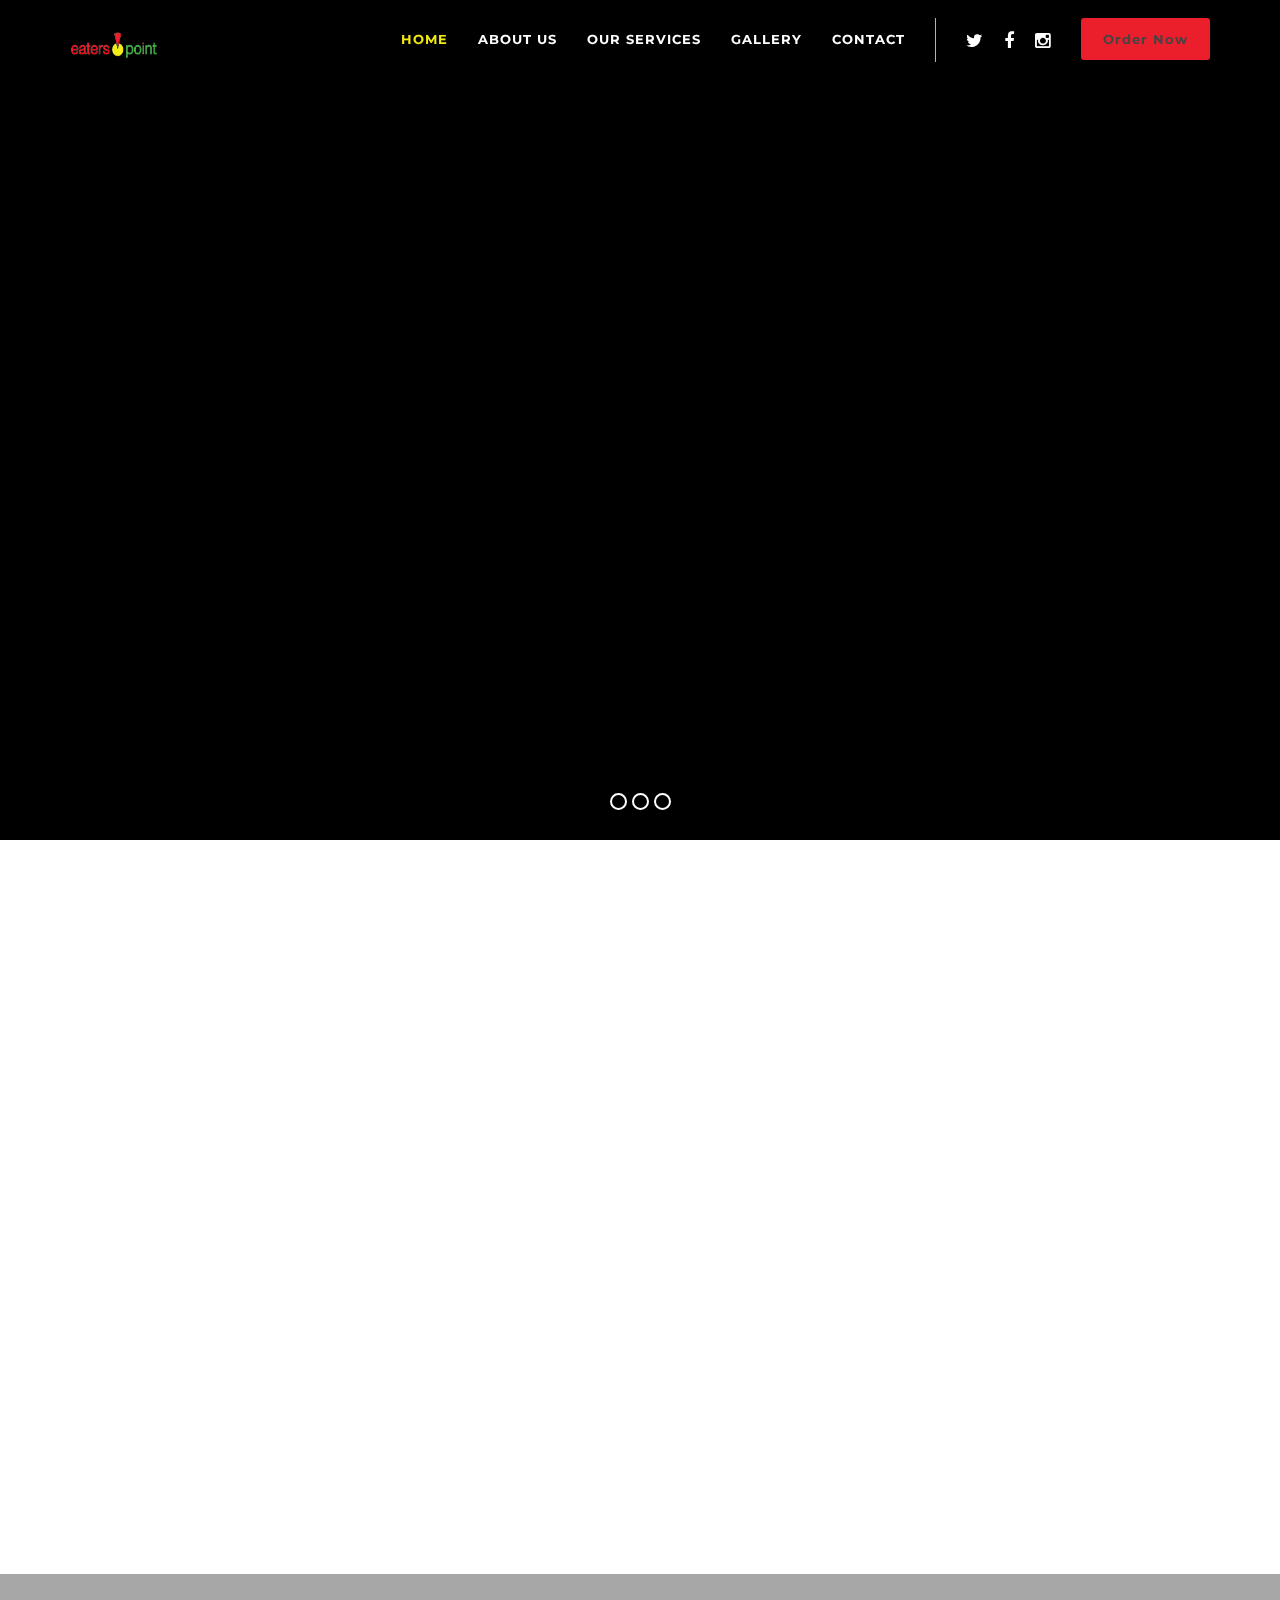
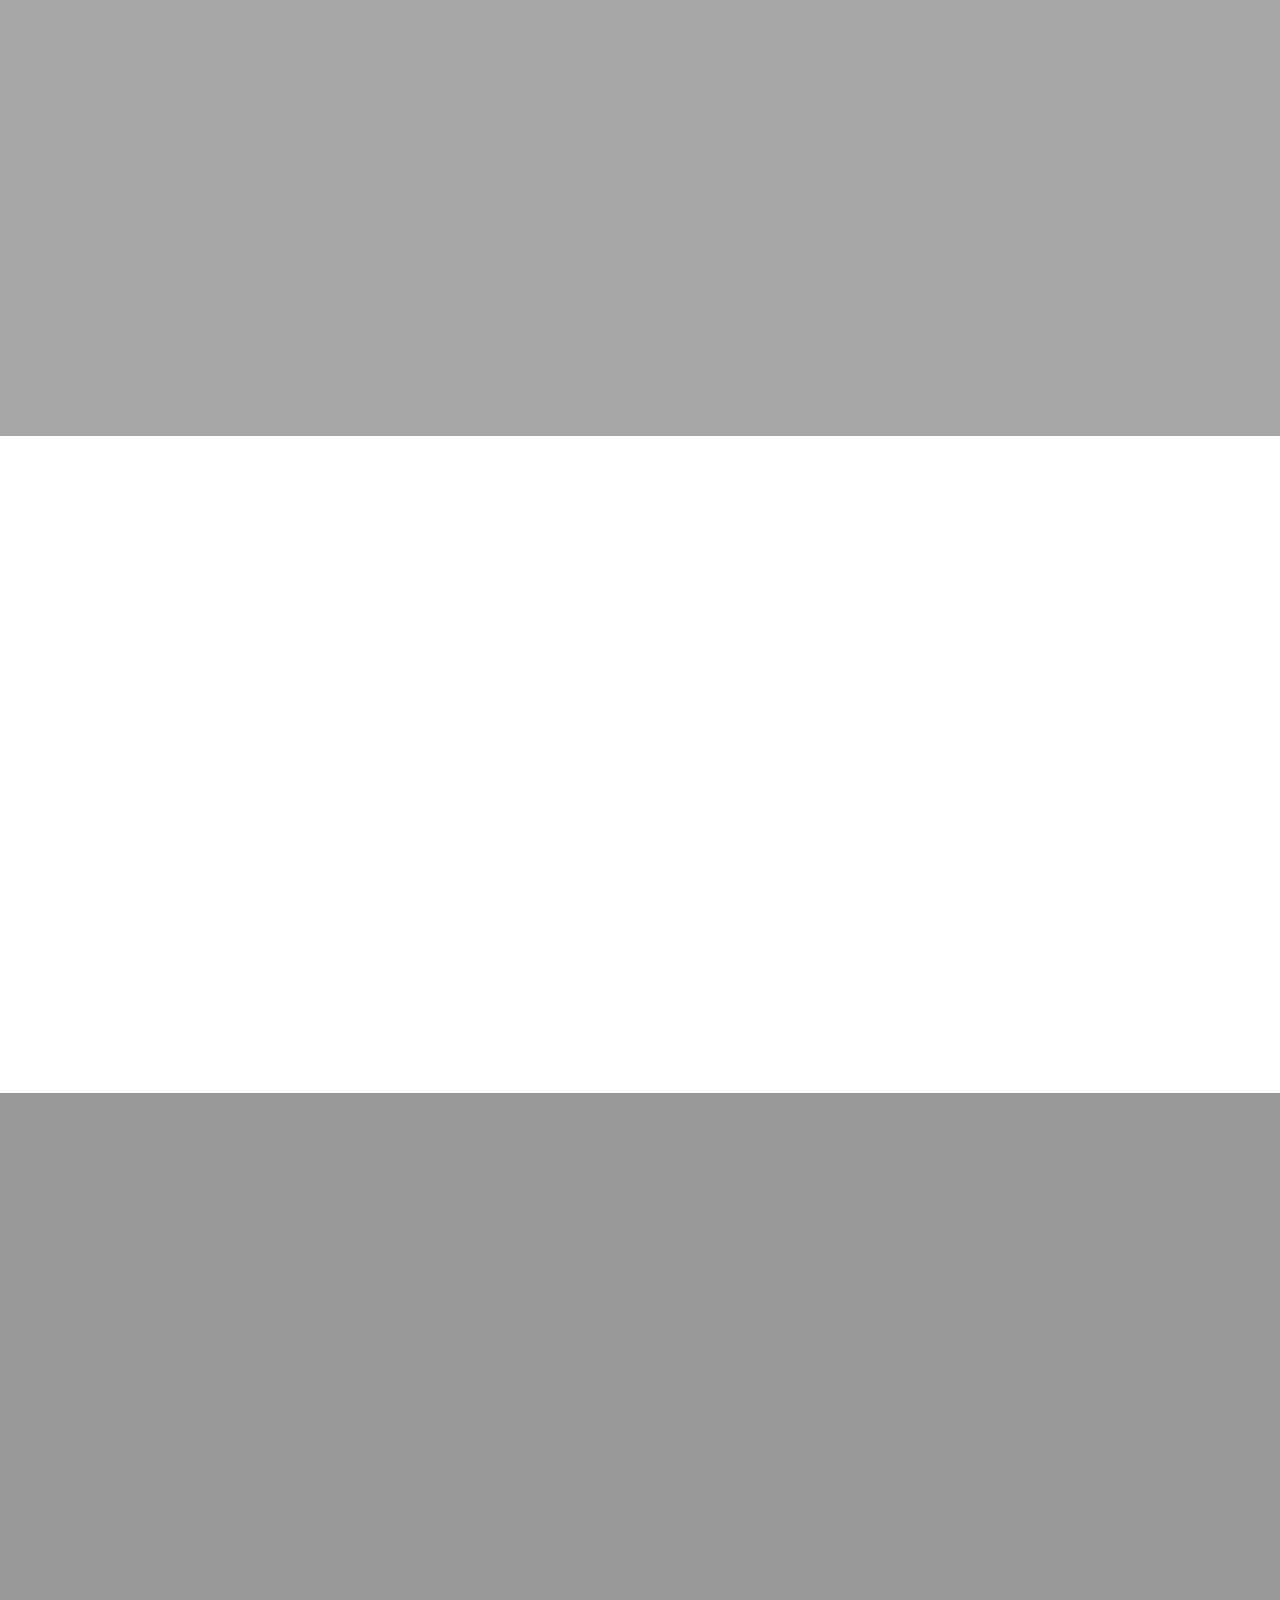
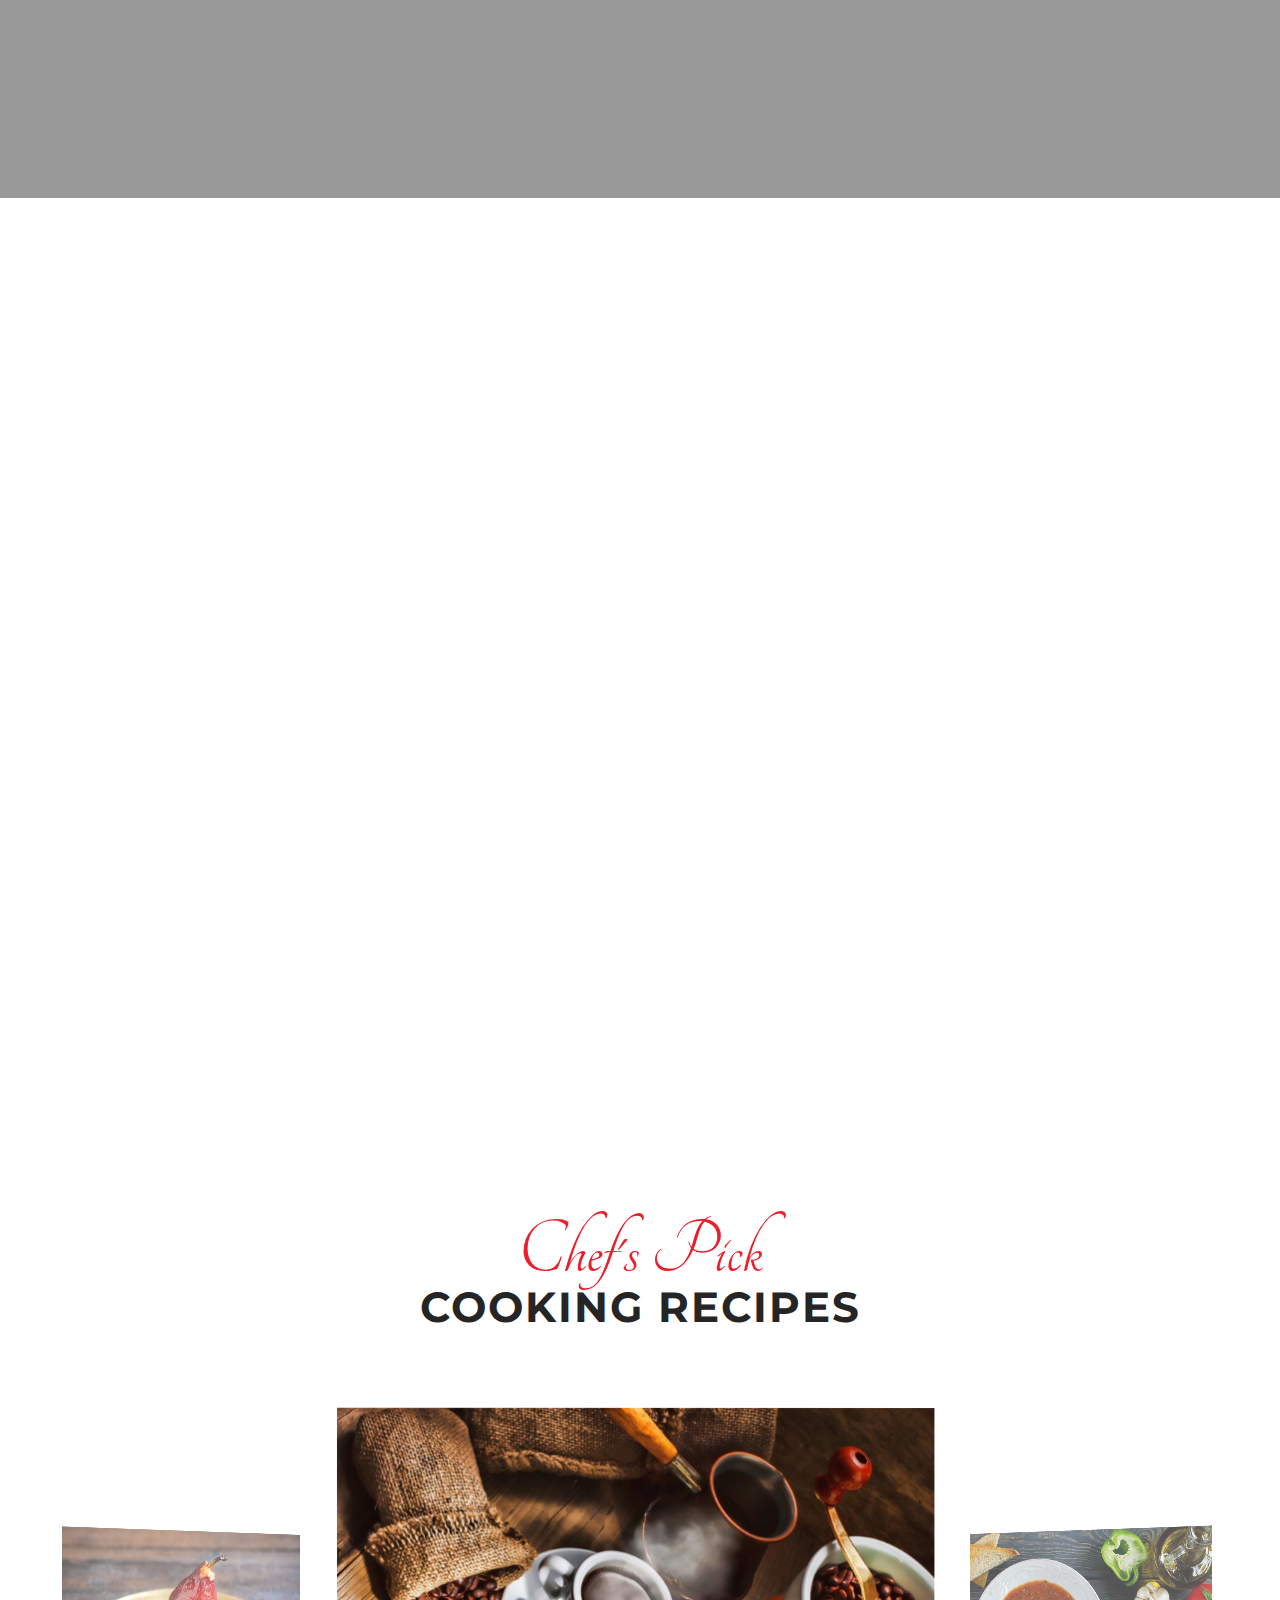
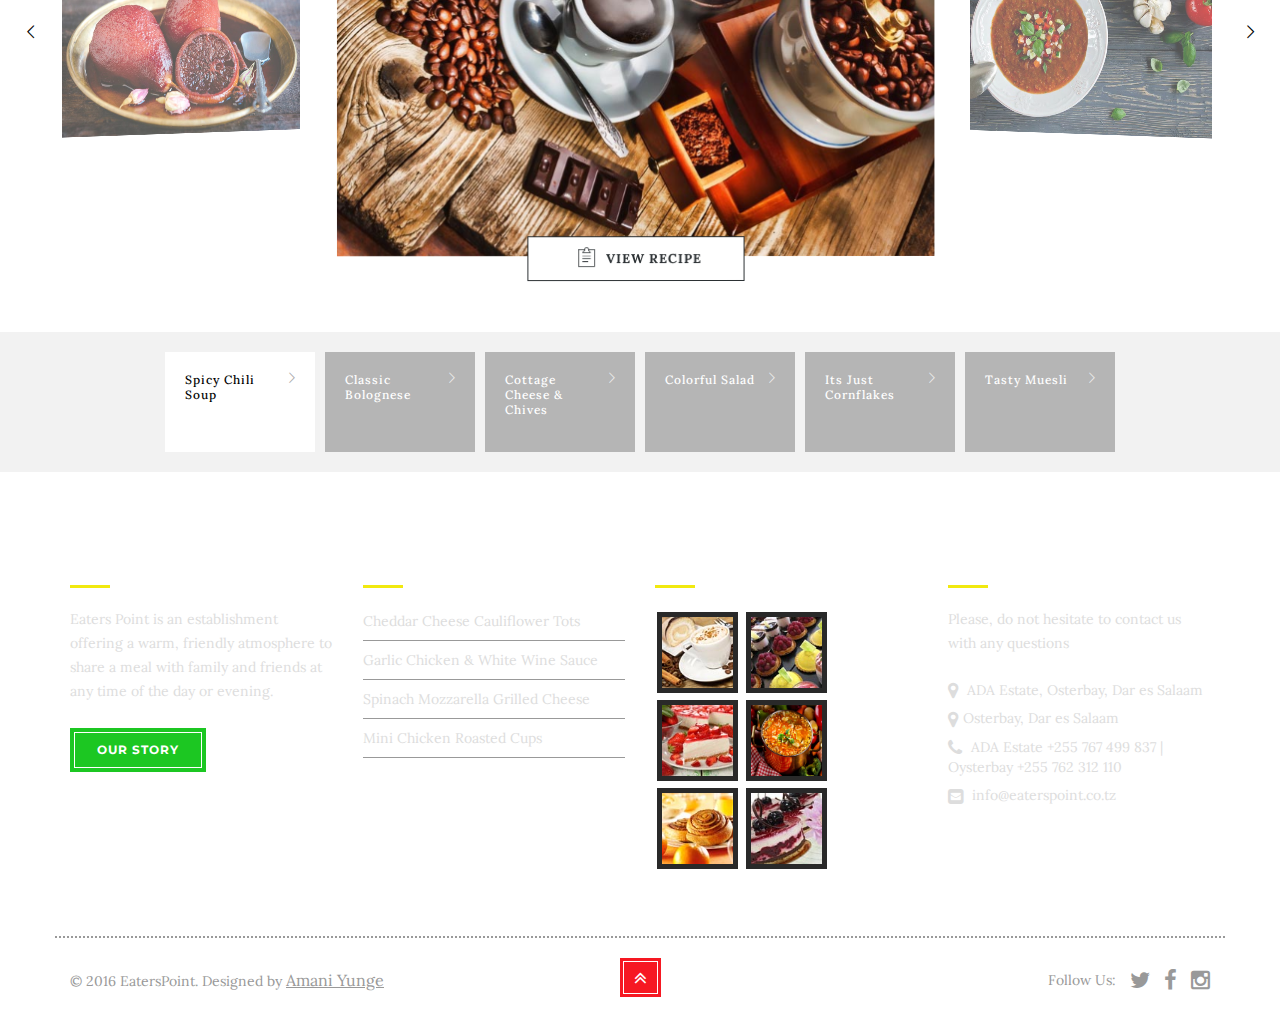
==== index.html @ eff0af17 "commit to eaterspoint repository" ====
<!DOCTYPE html>
<html lang="en">

<head>
    <meta charset="utf-8">
    <meta name="viewport" content="width=device-width, initial-scale=1.0">
    <meta name="keywords" content="">
    <meta name="description" content="">

    <title>Eaters Point</title>
    
    <!-- Loading Bootstrap -->
    <link href="bootstrap/css/bootstrap.css" rel="stylesheet">
    <link href="bootstrap/css/bootstrap.css.map" rel="stylesheet">

    <!-- Loading Template CSS -->
    <link href="css/style.css" rel="stylesheet">
    <link href="css/animate.css" rel="stylesheet">
    <link href="css/style-magnific-popup.css" rel="stylesheet">
    
    <!-- Fonts -->
    <link href="css/font-awesome.min.css" rel="stylesheet">
    <link href="css/icons-main.css" rel="stylesheet">
    <link href="css/icons-helper.css" rel="stylesheet">
    
    <!-- RS5.0 Main Stylesheet -->
    <link rel="stylesheet" type="text/css" href="revolution/css/settings.css">
     
    <!-- RS5.0 Layers and Navigation Styles -->
    <link rel="stylesheet" type="text/css" href="revolution/css/layers.css">
    <link rel="stylesheet" type="text/css" href="revolution/css/navigation.css">	
    
    <!-- Google Fonts -->
    <link href='https://fonts.googleapis.com/css?family=Tangerine:400,700' rel='stylesheet' type='text/css'>
    <link href='https://fonts.googleapis.com/css?family=Lora:400,400italic,700' rel='stylesheet' type='text/css'>
    <link href='https://fonts.googleapis.com/css?family=Montserrat:400,700' rel='stylesheet' type='text/css'>

    <!-- Font Favicon -->
    <link rel="shortcut icon" href="images/favicon.ico">

    <!-- HTML5 shim, for IE6-8 support of HTML5 elements. All other JS at the end of file. -->
    <!--[if lt IE 9]>
      <script src="js/html5shiv.js"></script>
      <script src="js/respond.min.js"></script>
    <![endif]-->
    
    <!--headerIncludes-->
    
</head>
<body>
    
	<!--begin loader -->
    <div id="loader">
    	<div class="sk-three-bounce">
            <div class="sk-child sk-bounce1"></div>
            <div class="sk-child sk-bounce2"></div>
            <div class="sk-child sk-bounce3"></div>
    	</div>
    </div>
    <!--end loader -->
    
    <!--begin header -->
    <header class="header">

        <!--begin nav -->
        <nav class="navbar navbar-default navbar-fixed-top">
            
            <!--begin container -->
            <div class="container">
        
                <!--begin navbar -->
                <div class="navbar-header">
                    <button data-target="#navbar-collapse-02" data-toggle="collapse" class="navbar-toggle" type="button">
                        <span class="sr-only">Toggle navigation</span>
                        <span class="icon-bar"></span>
                        <span class="icon-bar"></span>
                        <span class="icon-bar"></span>
                    </button>
                                                                        
                    <a href="index.html" class="navbar-brand brand scrool"><img src="images/logo.png"  style="width:90px; height:30px" alt="logo"></a>
                </div>
                        
                <div id="navbar-collapse-02" class="collapse navbar-collapse">
                    <ul class="nav navbar-nav navbar-right">			      
                        <li class="selected"><a href="index.html">Home</a></li>
                        <li><a href="about.html">About Us</a></li>
                        <li class="dropdown active">
			           <a href="" class="dropdown-toggle" data-toggle="dropdown">Our Services</a>
			            <ul class="dropdown-menu">
				      <li><a href="menu.html">Our Food</a></li>
				    <li><a href="deriveries.html">Deriveries</a></li>
				     <li><a href="reservations.html">Reservations</a></li>
			         </ul>
			          </li>
                        <li><a href="gallery.html">Gallery</a></li>
                        <li><a href="contact.html">Contact</a></li>
                        
                        <li class="social"><a href="index.html#" class="first"><i class="fa fa-twitter"></i></a></li>
                        <li class="social"><a href="index.html#"><i class="fa fa-facebook"></i></a></li>
                        <li class="social"><a href="index.html#" class="last"><i class="fa fa-instagram"></i></a></li>
                        
                        <li><a href="reservations.html#" class="purchase"> Order Now</a></li>
                    </ul>
                </div>
                <!--end navbar -->
                                    
            </div>
    		<!--end container -->
            
        </nav>
    	<!--end nav -->
        
    </header>
    <!--end header -->
        
    <!--begin home-hero-section -->
    <div id="hero-section" class="home-hero-section">
                          
        <div id="rev_slider_202_1_wrapper" class="rev_slider_wrapper fullscreen-container" data-alias="concept1" style="background-color:#000000;padding:0px;">
    
            <!-- START REVOLUTION SLIDER 5.1.1RC fullscreen mode -->
            <div id="rev_slider_202_1" class="rev_slider fullscreenbanner" style="display:none;" data-version="5.1.1RC">
            
                <ul>
                
                    <!-- SLIDE  -->
                    <li data-index="rs-672" data-transition="slidingoverlayhorizontal" data-slotamount="default" data-easein="default" data-easeout="default" data-masterspeed="default" data-thumb="images/rs1-100x100.jpg" data-rotate="0" data-saveperformance="off" data-title="Welcome" data-description="">
                    
                        <!-- MAIN IMAGE -->
                        <img src="images/1.jpg" alt="" data-bgposition="top center" data-bgfit="cover" data-bgrepeat="no-repeat" class="rev-slidebg" data-no-retina>
                        <!-- LAYERS -->

                        <!-- LAYER NR. 1 -->
                        <div class="tp-caption tp-shape tp-shapewrapper " id="slide-672-layer-1" data-x="['center','center','center','center']" data-hoffset="['0','0','0','0']" data-y="['middle','middle','middle','middle']" data-voffset="['0','0','0','0']" data-width="full" data-height="full" data-whitespace="nowrap" data-transform_idle="o:1;" data-transform_in="opacity:0;s:1000;e:Power2.easeInOut;" data-transform_out="opacity:0;s:1000;s:1000;" data-start="0" data-basealign="slide" data-responsive_offset="off" data-responsive="off" style="z-index: 5;background-color:rgba(0, 0, 0, 0.35);border-color:rgba(0, 0, 0, 0);">
                        </div>

                        <!-- LAYER NR. 2 -->
                        <div class="tp-caption Concept-SubTitle   tp-resizeme" id="slide-674-layer-15" data-x="['center','center','center','center']" data-hoffset="['0','0','0','0']" data-y="['middle','middle','middle','middle']" data-voffset="['-105','-105','-97','-114']" data-width="none" data-height="none" data-whitespace="nowrap" data-transform_idle="o:1;" data-transform_in="z:0;rX:0;rY:0;rZ:0;sX:0.9;sY:0.9;skX:0;skY:0;opacity:0;s:1500;e:Power3.easeInOut;" data-transform_out="x:left(R);s:1000;e:Power3.easeIn;s:1000;e:Power3.easeIn;" data-start="1500" data-splitin="none" data-splitout="none" data-responsive_offset="on" style="z-index: 6; white-space: nowrap;font-style:italic;"><img src="images/logo2.png" alt="" width="550" height="255" data-no-retina>
                        </div>

                        <!-- LAYER NR. 3 -->
                        <div class="tp-caption Concept-SubTitle   tp-resizeme" id="slide-672-layer-4" data-x="['center','center','center','center']" data-hoffset="['0','0','0','0']" data-y="['middle','middle','middle','middle']" data-voffset="['115','115','107','104']" data-fontsize="['28','28','20','20']" data-lineheight="['28','28','20','20']" data-width="none" data-height="none" data-whitespace="nowrap" data-transform_idle="o:1;" data-transform_in="z:0;rX:0;rY:0;rZ:0;sX:0.9;sY:0.9;skX:0;skY:0;opacity:0;s:1500;e:Power3.easeInOut;" data-transform_out="x:left(R);s:1000;e:Power3.easeIn;s:1000;e:Power3.easeIn;" data-start="1500" data-splitin="none" data-splitout="none" data-responsive_offset="on" style="z-index: 6; white-space: nowrap;font-style:italic;">We're Known for Great food Cooking
                        </div>

                        <!-- LAYER NR. 4 -->
                        <div class="tp-caption Concept-Title   tp-resizeme" id="slide-672-layer-2" data-x="['center','center','center','center']" data-hoffset="['0','0','0','0']" data-y="['middle','middle','middle','middle']" data-voffset="['50','50','50','50']" data-fontsize="['70','70','50','40']" data-lineheight="['70','70','50','40']" data-width="['none','none','none','400']" data-height="none" data-whitespace="['nowrap','nowrap','nowrap','normal']" data-transform_idle="o:1;" data-transform_in="z:0;rX:0;rY:0;rZ:0;sX:0.9;sY:0.9;skX:0;skY:0;opacity:0;s:1500;e:Power3.easeInOut;" data-transform_out="x:left(R);s:1000;e:Power3.easeIn;s:1000;e:Power3.easeIn;" data-start="1700" data-splitin="none" data-splitout="none" data-responsive_offset="on" style="z-index: 7; white-space: nowrap;text-align:center;">Welcome To <span  style="color:#EB1E2B;">Eaters </span> <span style="color:#17AC15;">Point</span>
                        </div>

                        
                        <!-- LAYER NR. 5 -->
                        <div class="tp-caption Dining-BtnLight rev-btn" id="slide-672-layer-7" data-x="['center','center','center','center']" data-hoffset="['0','0','0','0']" data-y="['top','top','top','top']" data-voffset="['612','552','641','500']" data-width="none" data-height="none" data-whitespace="nowrap" data-transform_idle="o:1;" data-transform_hover="o:1;rX:0;rY:0;rZ:0;z:0;s:300;e:Power1.easeInOut;" data-style_hover="c:rgba(255, 255, 255, 1.00);bg:rgba(255, 255, 255, 0.15);cursor:pointer;" data-transform_in="z:0;rX:0;rY:0;rZ:0;sX:0.9;sY:0.9;skX:0;skY:0;opacity:0;s:1000;e:Power3.easeInOut;" data-transform_out="auto:auto;s:2;" data-start="2100" data-splitin="none" data-splitout="none" data-actions='[{"event":"click","action":"startlayer","layer":"slide-672-layer-6","delay":""},{"event":"click","action":"scrollbelow","offset":"-76px"}]' data-responsive_offset="on" data-responsive="off" data-end="bytrigger" data-lasttriggerstate="reset" style="z-index: 9; white-space: nowrap;outline:none;box-shadow:none;box-sizing:border-box;-moz-box-sizing:border-box;-webkit-box-sizing:border-box;">DISCOVER STORY
                        </div>

                    </li>
                    
                    <!-- SLIDE  -->
                    <li data-index="rs-674" data-transition="slidingoverlayhorizontal" data-slotamount="default" data-easein="default" data-easeout="default" data-masterspeed="default" data-thumb="images/rs2-100x100.jpg" data-rotate="0" data-saveperformance="off" data-title="Our Food" data-description="">
                    
                        <!-- MAIN IMAGE -->
                        <img src="images/3.jpg" alt="" data-bgposition="center center" data-bgfit="cover" data-bgrepeat="no-repeat" class="rev-slidebg" data-no-retina>
                        <!-- LAYERS -->

                        <!-- LAYER NR. 1 -->
                        <div class="tp-caption tp-shape tp-shapewrapper " id="slide-674-layer-1" data-x="['center','center','center','center']" data-hoffset="['0','0','0','0']" data-y="['middle','middle','middle','middle']" data-voffset="['0','0','0','0']" data-width="full" data-height="full" data-whitespace="nowrap" data-transform_idle="o:1;" data-transform_in="opacity:0;s:1000;e:Power2.easeInOut;" data-transform_out="opacity:0;s:1000;s:1000;" data-start="bytrigger" data-basealign="slide" data-responsive_offset="off" data-responsive="off" data-end="bytrigger" data-lasttriggerstate="keep" style="z-index: 5;background-color:rgba(255, 255, 255, 0.35);border-color:rgba(0, 0, 0, 0);">
                        </div>

                        <!-- LAYER NR. 2 -->
                        <div class="tp-caption Concept-SubTitle   tp-resizeme" id="slide-674-layer-16" data-x="['center','center','center','center']" data-hoffset="['0','0','0','0']" data-y="['middle','middle','middle','middle']" data-voffset="['-105','-105','-97','-114']" data-width="none" data-height="none" data-whitespace="nowrap" data-transform_idle="o:1;" data-transform_in="z:0;rX:0;rY:0;rZ:0;sX:0.9;sY:0.9;skX:0;skY:0;opacity:0;s:1500;e:Power3.easeInOut;" data-transform_out="x:left(R);s:1000;e:Power3.easeIn;s:1000;e:Power3.easeIn;" data-start="1500" data-splitin="none" data-splitout="none" data-responsive_offset="on" style="z-index: 6; white-space: nowrap;font-style:italic;"><img src="images/logo2.png" alt="" width="550" height="255" data-no-retina>
                        </div>

                        <!-- LAYER NR. 3 -->
                        <div class="tp-caption Concept-SubTitle   tp-resizeme" id="slide-672-layer-5" data-x="['center','center','center','center']" data-hoffset="['0','0','0','0']" data-y="['middle','middle','middle','middle']" data-voffset="['115','115','107','104']" data-fontsize="['28','28','20','20']" data-lineheight="['28','28','20','20']" data-width="none" data-height="none" data-whitespace="nowrap" data-transform_idle="o:1;" data-transform_in="z:0;rX:0;rY:0;rZ:0;sX:0.9;sY:0.9;skX:0;skY:0;opacity:0;s:1500;e:Power3.easeInOut;" data-transform_out="x:left(R);s:1000;e:Power3.easeIn;s:1000;e:Power3.easeIn;" data-start="1500" data-splitin="none" data-splitout="none" data-responsive_offset="on" style="z-index: 6; white-space: nowrap;font-style:italic;">We're Known for Great food Cooking
                        </div>

                        <!-- LAYER NR. 4 -->
                        <div class="tp-caption Concept-Title   tp-resizeme" id="slide-672-layer-3" data-x="['center','center','center','center']" data-hoffset="['0','0','0','0']" data-y="['middle','middle','middle','middle']" data-voffset="['50','50','50','50']" data-fontsize="['70','70','50','40']" data-lineheight="['70','70','50','40']" data-width="['none','none','none','400']" data-height="none" data-whitespace="['nowrap','nowrap','nowrap','normal']" data-transform_idle="o:1;" data-transform_in="z:0;rX:0;rY:0;rZ:0;sX:0.9;sY:0.9;skX:0;skY:0;opacity:0;s:1500;e:Power3.easeInOut;" data-transform_out="x:left(R);s:1000;e:Power3.easeIn;s:1000;e:Power3.easeIn;" data-start="1700" data-splitin="none" data-splitout="none" data-responsive_offset="on" style="z-index: 7; white-space: nowrap;text-align:center;">OUR FOOD
                        </div>
                        
                        <!-- LAYER NR. 5 -->
                        <div class="tp-caption Dining-BtnLight rev-btn" id="slide-672-layer-8" data-x="['center','center','center','center']" data-hoffset="['0','0','0','0']" data-y="['top','top','top','top']" data-voffset="['612','552','641','500']" data-width="none" data-height="none" data-whitespace="nowrap" data-transform_idle="o:1;" data-transform_hover="o:1;rX:0;rY:0;rZ:0;z:0;s:300;e:Power1.easeInOut;" data-style_hover="c:rgba(255, 255, 255, 1.00);bg:rgba(255, 255, 255, 0.15);cursor:pointer;" data-transform_in="z:0;rX:0;rY:0;rZ:0;sX:0.9;sY:0.9;skX:0;skY:0;opacity:0;s:1000;e:Power3.easeInOut;" data-transform_out="auto:auto;s:2;" data-start="2100" data-splitin="none" data-splitout="none" data-actions='[{"event":"click","action":"startlayer","layer":"slide-672-layer-6","delay":""},{"event":"click","action":"scrollbelow","offset":"-76px"}]' data-responsive_offset="on" data-responsive="off" data-end="bytrigger" data-lasttriggerstate="reset" style="z-index: 9; white-space: nowrap;outline:none;box-shadow:none;box-sizing:border-box;-moz-box-sizing:border-box;-webkit-box-sizing:border-box;">OUR FOOD
                        </div>

                    </li>
                    
                    <!-- SLIDE  -->
                    <li data-index="rs-673" data-transition="slidingoverlayhorizontal" data-slotamount="default" data-easein="default" data-easeout="default" data-masterspeed="default" data-thumb="images/rs3-100x100.jpg" data-rotate="0" data-saveperformance="off" data-title="Ingredients" data-description="">
                    
                        <!-- MAIN IMAGE -->
                        <img src="images/rs1.jpg" alt="" data-bgposition="center center" data-bgfit="cover" data-bgrepeat="no-repeat" class="rev-slidebg" data-no-retina>
                        <!-- LAYERS -->

                        <!-- LAYER NR. 1 -->
                        <div class="tp-caption tp-shape tp-shapewrapper " id="slide-674-layer-11" data-x="['center','center','center','center']" data-hoffset="['0','0','0','0']" data-y="['middle','middle','middle','middle']" data-voffset="['0','0','0','0']" data-width="full" data-height="full" data-whitespace="nowrap" data-transform_idle="o:1;" data-transform_in="opacity:0;s:1000;e:Power2.easeInOut;" data-transform_out="opacity:0;s:1000;s:1000;" data-start="bytrigger" data-basealign="slide" data-responsive_offset="off" data-responsive="off" data-end="bytrigger" data-lasttriggerstate="keep" style="z-index: 5;background-color:rgba(255, 255, 255, 0.35);border-color:rgba(0, 0, 0, 0);">
                        </div>

                        <!-- LAYER NR. 2 -->
                        <div class="tp-caption Concept-SubTitle   tp-resizeme" id="slide-674-layer-17" data-x="['center','center','center','center']" data-hoffset="['0','0','0','0']" data-y="['middle','middle','middle','middle']" data-voffset="['-105','-105','-97','-114']" data-width="none" data-height="none" data-whitespace="nowrap" data-transform_idle="o:1;" data-transform_in="z:0;rX:0;rY:0;rZ:0;sX:0.9;sY:0.9;skX:0;skY:0;opacity:0;s:1500;e:Power3.easeInOut;" data-transform_out="x:left(R);s:1000;e:Power3.easeIn;s:1000;e:Power3.easeIn;" data-start="1500" data-splitin="none" data-splitout="none" data-responsive_offset="on" style="z-index: 6; white-space: nowrap;font-style:italic;"><img src="images/logo2.png" alt="" style="width:550px;height:255px;" data-no-retina>
                        </div>

                        <!-- LAYER NR. 3 -->
                        <div class="tp-caption Concept-SubTitle   tp-resizeme" id="slide-672-layer-6" data-x="['center','center','center','center']" data-hoffset="['0','0','0','0']" data-y="['middle','middle','middle','middle']" data-voffset="['115','115','107','104']" data-fontsize="['28','28','20','20']" data-lineheight="['28','28','20','20']" data-width="none" data-height="none" data-whitespace="nowrap" data-transform_idle="o:1;" data-transform_in="z:0;rX:0;rY:0;rZ:0;sX:0.9;sY:0.9;skX:0;skY:0;opacity:0;s:1500;e:Power3.easeInOut;" data-transform_out="x:left(R);s:1000;e:Power3.easeIn;s:1000;e:Power3.easeIn;" data-start="1500" data-splitin="none" data-splitout="none" data-responsive_offset="on" style="z-index: 6; white-space: nowrap;font-style:italic;">We're Known for Great food Cooking
                        </div>

                        <!-- LAYER NR. 4 -->
                        <div class="tp-caption Concept-Title   tp-resizeme" id="slide-672-layer-14" data-x="['center','center','center','center']" data-hoffset="['0','0','0','0']" data-y="['middle','middle','middle','middle']" data-voffset="['50','50','50','50']" data-fontsize="['70','70','50','40']" data-lineheight="['70','70','50','40']" data-width="['none','none','none','400']" data-height="none" data-whitespace="['nowrap','nowrap','nowrap','normal']" data-transform_idle="o:1;" data-transform_in="z:0;rX:0;rY:0;rZ:0;sX:0.9;sY:0.9;skX:0;skY:0;opacity:0;s:1500;e:Power3.easeInOut;" data-transform_out="x:left(R);s:1000;e:Power3.easeIn;s:1000;e:Power3.easeIn;" data-start="1700" data-splitin="none" data-splitout="none" data-responsive_offset="on" style="z-index: 7; white-space: nowrap;text-align:center;">FRESH INGREDIENTS
                        </div>
                        
                        <!-- LAYER NR. 5 -->
                        <div class="tp-caption Dining-BtnLight rev-btn" id="slide-672-layer-9" data-x="['center','center','center','center']" data-hoffset="['0','0','0','0']" data-y="['top','top','top','top']" data-voffset="['612','552','641','500']" data-width="none" data-height="none" data-whitespace="nowrap" data-transform_idle="o:1;" data-transform_hover="o:1;rX:0;rY:0;rZ:0;z:0;s:300;e:Power1.easeInOut;" data-style_hover="c:rgba(255, 255, 255, 1.00);bg:rgba(255, 255, 255, 0.15);cursor:pointer;" data-transform_in="z:0;rX:0;rY:0;rZ:0;sX:0.9;sY:0.9;skX:0;skY:0;opacity:0;s:1000;e:Power3.easeInOut;" data-transform_out="auto:auto;s:2;" data-start="2100" data-splitin="none" data-splitout="none" data-actions='[{"event":"click","action":"startlayer","layer":"slide-672-layer-6","delay":""},{"event":"click","action":"scrollbelow","offset":"-76px"}]' data-responsive_offset="on" data-responsive="off" data-end="bytrigger" data-lasttriggerstate="reset" style="z-index: 9; white-space: nowrap;outline:none;box-shadow:none;box-sizing:border-box;-moz-box-sizing:border-box;-webkit-box-sizing:border-box;">THE INGREDIENTS
                        </div>

                    </li>
                    
                </ul>
                
                <div class="tp-bannertimer tp-bottom" style="visibility: hidden !important;"></div>
                
            </div>
            
        </div>
        <!-- END REVOLUTION SLIDER -->
              
    </div>
    <!--end home-hero-section -->
    
    <!--begin section-white-->
    <section class="section-white">
    
      <!--begin container-->
      <div class="container"> 

            <!--begin row-->
            <div class="row">
            
                <!--begin col-md-6-->
                <div class="col-md-6 text-center padding-top-50 padding-bottom-50 wow slideInLeft">
            
                    <span class="comic-text">Discover</span>
                    
                    <h2 class="section-title">Our Story</h2>
                    
                    <p>Eaters Point is an establishment offering a warm, friendly atmosphere to share a meal with family and friends at any time of the day or evening. For many years we have been here taking care of our customers and serving up great food at any time of the day or night. Yes we are open 24/7 and ready to make your wish our command. Stop in and get to know your new friends and become one of the family. You’ll be glad you did.

                    <p>For breakfast, lunch, dinner or late-night, Eaters Point. offers classic comfort food and friendly service. Our 2 restaurants in Dar es Salaam offer quick bites or full meals to please anyone’s palet.
                     </p>
                    
                     <a href="about.html" class="btn btn-lg btn-yellow">OUR STORY</a>
                
                </div>
                <!--end col-md-6-->
                
                <!--begin col-md-6-->
                <div class="col-md-6 wow slideInRight">
                                    
                    <!--begin carousel1-->
                    <div id="myCarousel1" class="carousel carousel1 slide" data-interval="true">
                        
                        <!--begin carousel-inner-->
                        <div class="carousel-inner">
                        
                            <!--begin carousel item-->
                            <div class="item active">
                            
                                <!--begin image-wrapper-->
                                <div class="image-wrapper">
                                    <img src="images/about11.jpg" alt="picture" class="width-100">
                                </div>
                                <!--end image-wrapper-->
                                
                            </div>
                            <!--end carousel item-->
                            
                            <!--begin carousel item-->
                            <div class="item">
                            
                                <!--begin image-wrapper-->
                                <div class="image-wrapper">
                                    <img src="images/about55.jpg" alt="picture" class="width-100">
                                </div>
                                <!--end image-wrapper-->
                                
                            </div>
                            <!--end carousel item-->
                                                       
                        </div>
                        <!--end carousel-inner-->
                        
                        <!-- begin carousel-indicators -->
                        <ol class="carousel-indicators">
                            <li data-target="#myCarousel1" data-slide-to="0" class="active"></li>
                            <li data-target="#myCarousel1" data-slide-to="1"></li>
                        </ol>
                        <!-- end carousel-indicators -->
                        
                    </div>
                    <!--end carousel1-->
                                            
                </div>
                <!--end col-md-6-->
                 
            </div>
            <!--end row-->
            
        </div>
        <!--end container-->
        
    </section>
    <!--end section-white-->
    
    <!--begin image-section -->
    <section class="image-section">
    
        <!--begin image-overlay -->
        <div class="image-overlay"></div>
        <!--end image-overlay -->
            
        <!--begin container-->
        <div class="container image-section-inside">

            <!--begin row-->
            <div class="row">
            
                <!--begin col-md-10-->
                <div class="col-md-10 col-md-offset-1 text-center">
                
                    <span class="comic-text wow fadeIn">True Passion</span>
                    
                    <h3 class="section-title white wow bounceIn">Natural Flavours</h3>
                    
                </div>
                <!--end col-md-6-->
            
            </div>
            <!--end row-->
            
        </div>
        <!--end container-->
        
    </section>
    <!--end image-section -->
    
    <!--begin section-white-->
    <section class="section-white">
    
      <!--begin container-->
      <div class="container"> 

            <!--begin row-->
            <div class="row">
            
                <!--begin col-md-6-->
                <div class="col-md-6 wow slideInLeft">
                                    
                    <!--begin carousel1-->
                    <div id="myCarousel2" class="carousel carousel1 slide" data-interval="true">
                        
                        <!--begin carousel-inner-->
                        <div class="carousel-inner">
                        
                            <!--begin carousel item-->
                            <div class="item active">
                            
                                <!--begin image-wrapper-->
                                <div class="image-wrapper">
                                    <img src="images/about1.jpg" alt="picture" class="width-100">
                                </div>
                                <!--end image-wrapper-->
                                
                            </div>
                            <!--end carousel item-->
                            
                            <!--begin carousel item-->
                            <div class="item">
                            
                                <!--begin image-wrapper-->
                                <div class="image-wrapper">
                                    <img src="images/food2.jpg" alt="picture" class="width-100">
                                </div>
                                <!--end image-wrapper-->
                                
                            </div>
                            <!--end carousel item-->
                                                       
                        </div>
                        <!--end carousel-inner-->
                        
                        <!-- begin carousel-indicators -->
                        <ol class="carousel-indicators">
                            <li data-target="#myCarousel2" data-slide-to="0" class="active"></li>
                            <li data-target="#myCarousel2" data-slide-to="1"></li>
                        </ol>
                        <!-- end carousel-indicators -->
                        
                    </div>
                    <!--end carousel1-->
                                            
                </div>
                <!--end col-md-6-->
                
                <!--begin col-md-6-->
                <div class="col-md-6 text-center padding-top-50 padding-bottom-50 wow slideInRight">
            
                    <span class="comic-text">Discover</span>
                    
                    <h2 class="section-title">Our Chefs</h2>
                    
                    <p>Your Kitchen Chef specializes in corporate, private catering and personal chef services tailored to meet your needs as well as your budget. We support local farmers markets and artisanal purveyors and work with a variety of partners to bring you an unforgettable culinary experience.</p>
                    
                    <a href="index.html#" class="btn btn-lg btn-yellow scrool">MEET CHEFS</a>
                
                </div>
                <!--end col-md-6-->
                 
            </div>
            <!--end row-->
            
        </div>
        <!--end container-->
        
    </section>
    <!--end section-white-->
    
    <!--begin home-menu-section -->
    <section class="home-menu-section">
    
        <!--begin image-overlay -->
        <div class="image-overlay"></div>
        <!--end image-overlay -->
            
        <!--begin container-->
        <div class="container image-section-inside">

            <!--begin row-->
            <div class="row">
            
                <!--begin col-md-7-->
                <div class="col-md-7">
                           
                    <div class="text-center margin-bottom-30">
                    
                        <span class="comic-text wow fadeIn">Best Recipes</span>
                        
                        <h3 class="section-title white wow bounceIn">AWARDED CHEFS</h3>
                        
                    </div>
                           
                    <!--begin row-->
                    <div class="row">
                    
                        <!--begin col-md-6-->
                        <div class="col-md-6 wow fadeInUp">
                            
                            <!--begin menu-wrapper-->
                            <div class="menu-wrapper">
                                
                                <!--begin home-menu-list-->
                                <div class="home-menu-list">
                                
                                    <h5 class="white">English Breakfast</h5>
                                    
                                    <p class="price">$12.95</p>
                                    
                                    <span class="dot-line"></span>
                                    
                                </div>
                                <!--end home-menu-list-->
                                
                                <p class="home-menu-ingredients">Scrambled eggs with crispy bacon, sausage, black pudding, tomato &amp; mushroom.</p>
                                    
                            </div>
                            <!--end menu-wrapper-->
                            
                        </div>
                        <!--end col-md-6-->
                    
                        <!--begin col-md-6-->
                        <div class="col-md-6 wow fadeInUp">
                            
                            <!--begin menu-wrapper-->
                            <div class="menu-wrapper">
                                
                                <!--begin home-menu-list-->
                                <div class="home-menu-list">
                                
                                    <h5 class="white">Lasagna Classica</h5>
                                    
                                    <p class="price">$19.55</p>
                                    
                                    <span class="dot-line"></span>
                                    
                                </div>
                                <!--end home-menu-list-->
                                
                                <p class="home-menu-ingredients">Broccoli rabe, ittalian sausage, peperoncino, tomates, flour and roasted garlic.</p>
                                        
                            </div>
                            <!--end menu-wrapper-->
                            
                        </div>
                        <!--end col-md-6-->
                    
                        <!--begin col-md-6-->
                        <div class="col-md-6 wow fadeInUp">
                            
                            <!--begin menu-wrapper-->
                            <div class="menu-wrapper">
                                
                                <!--begin home-menu-list-->
                                <div class="home-menu-list">
                                
                                    <h5 class="white">Vegetables Soup</h5>
                                    
                                    <p class="price">$9.95</p>
                                    
                                    <span class="dot-line"></span>
                                    
                                </div>
                                <!--end home-menu-list-->
                                
                                <p class="home-menu-ingredients">Papaya salsa, sliced red radishes, avocado, corn tortilla, spicy tomato ketchup.</p>
                                            
                            </div>
                            <!--end menu-wrapper-->
                            
                        </div>
                        <!--end col-md-6-->
                    
                        <!--begin col-md-6-->
                        <div class="col-md-6 wow fadeInUp">
                            
                            <!--begin menu-wrapper-->
                            <div class="menu-wrapper">
                                
                                <!--begin home-menu-list-->
                                <div class="home-menu-list">
                                
                                    <h5 class="white">Toffee Pudding</h5>
                                    
                                    <p class="price">$10.50</p>
                                    
                                    <span class="dot-line"></span>
                                    
                                </div>
                                <!--end home-menu-list-->
                                
                                <p class="home-menu-ingredients">Baked caramel colored sponge cake with raisins, ladled with warm toffee sauce.</p>
                                                
                            </div>
                            <!--end menu-wrapper-->
                            
                        </div>
                        <!--end col-md-6-->
                    
                    </div>
                    <!--end row-->
                           
                    <!--begin row-->
                    <div class="row text-center margin-top-20 wow bounceIn">
                
                        <a href="index.html#" class="btn btn-lg btn-white-transparent scrool"><i class="pe-7s-note2" style="font-size:20px; float: left; margin-top:-3px; margin-right: 10px; color: #f8bf2c;"></i>FULL MENU</a>
                     
                    </div>
                    <!--end row-->
                    
                </div>
                <!--end col-md-7-->
            
            </div>
            <!--end row-->
            
        </div>
        <!--end container-->    
        
    </section>
    <!--end home-menu-section -->
    
    <!--begin section-white-->
    <section class="section-white small-padding-bottom">
    
        <!--begin container-->
        <div class="container"> 

            <!--begin row-->
            <div class="row margin-bottom-40">
            
                <!--begin col-md-12-->
                <div class="col-md-12 text-center">
                
                    <div class="text-center">
                    
                        <span class="comic-text wow fadeIn">Latest News</span>
                        
                        <h2 class="section-title wow bounceIn">Delicious Recipes</h2>
                        
                    </div>
            
                </div>
                <!--end col-md-12-->
            
            </div>
            <!--end row-->
            
            <!--begin row-->
            <div class="row">
    
                <!--begin col-md-4 -->
                <div class="col-md-4 wow bounceInUp">
                    
                    <!--begin blog-item -->
                    <div class="blog-item">
                            
                        <!--begin popup image -->
                        <div class="popup-wrapper">
                            <div class="popup-gallery">
                                <a href="index.html#" class="blog-item-pic"><img src="images/m10.jpg" class="width-100" alt="pic"><span class="eye-wrapper"><i class="pe-7s-link eye-icon"></i></span></a>
                            </div>
                        </div>
                        <!--begin popup image -->
                            
                        <!--begin blog-item_inner -->
                        <div class="blog-item-inner">
                        
                            <h3 class="blog-title"><a href="index.html#">Fresh Juice</a></h3>
                            
                                                                    
                            <p>Quis autem velis et reprehender etims quiste voluptate velit esse quam nihil etsa illum sedit consequatur quias voluptas sit netsum.</p>
    
                            <a href="index.html#" class="btn btn-lg btn-yellow-small scrool">DISCOVER MORE</a>
                                                            
                        </div>
                        <!--end blog-item-inner -->
                        
                    </div>
                    <!--end blog-item -->
                        
                </div>
                <!--end col-md-4-->
                
                <!--begin col-md-4 -->
                <div class="col-md-4 wow bounceInUp">
                    
                    <!--begin blog-item -->
                    <div class="blog-item">
                        
                        <!--begin popup image -->
                        <div class="popup-wrapper">
                            <div class="popup-gallery">
                                <a href="index.html#" class="blog-item-pic"><img src="images/m9.jpg" class="width-100" alt="pic"><span class="eye-wrapper"><i class="pe-7s-link eye-icon"></i></span></a>
                            </div>
                        </div>
                        <!--begin popup image -->
                            
                        <!--begin blog-item_inner -->
                        <div class="blog-item-inner">
                        
                            <h3 class="blog-title"><a href="index.html#">Lasagna Classica</a></h3>
                            
                                                                    
                            <p>Quis autem velis et reprehender etims quiste voluptate velit esse quam nihil etsa illum sedit consequatur quias voluptas sit netsum.</p>
    
                            <a href="index.html#" class="btn btn-lg btn-yellow-small scrool">DISCOVER MORE</a>
                                                            
                        </div>
                        <!--end blog-item-inner -->
                        
                    </div>
                    <!--end blog-item -->
                        
                </div>
                <!--end col-md-4-->
               
                <!--begin col-md-4 -->
                <div class="col-md-4 wow bounceInUp">
                    
                    <!--begin blog-item -->
                    <div class="blog-item">
                        
                        <!--begin popup image -->
                        <div class="popup-wrapper">
                            <div class="popup-gallery">
                                <a href="index.html#" class="blog-item-pic"><img src="images/m7.jpg" class="width-100" alt="pic"><span class="eye-wrapper"><i class="pe-7s-link eye-icon"></i></span></a>
                            </div>
                        </div>
                        <!--begin popup image -->
                            
                        <!--begin blog-item_inner -->
                        <div class="blog-item-inner">
                        
                            <h3 class="blog-title"><a href="index.html#">New Cooking Recipes</a></h3>
                            
                                                                    
                            <p>Quis autem velis et reprehender etims quiste voluptate velit esse quam nihil etsa illum sedit consequatur quias voluptas sit netsum.</p>
    
                            <a href="index.html#" class="btn btn-lg btn-yellow-small scrool">DISCOVER MORE</a>
                                                            
                        </div>
                        <!--end blog-item-inner -->
                        
                    </div>
                    <!--end blog-item -->
                        
                </div>
                <!--end col-md-4-->
                
            </div>
            <!--end row-->
            
        </div>
        <!--end container-->
    
	</section>
    <!--end section-white-->
    
    <!--begin instagram feed -->
    <div id="instafeed">
        
        <!--begin iinstagram-text -->
        <div class="instagram-text">
        
        	<a href="index.html#" target="_blank" class="instagram-icon"><i class="fa fa-instagram"></i></a>
        
        	<p>Please follow on Instagram<br>for latest recipes.</p>
        
        </div>
        <!--end instagram-text -->
        
    </div>
    <!--end instagram feed -->
    
    <!--begin slideshow section -->
    <section class="section-white no-padding-bottom">
        
        <!--begin container-->
        <div class="container">

            <!--begin row-->
            <div class="row">
            
                <!--begin col-md-12-->
                <div class="col-md-12 text-center">
                
                    <div class="text-center">
                    
                        <span class="comic-text">Chef's Pick</span>
                        
                        <h2 class="section-title no-margin">Cooking Recipes</h2>
                        
                    </div>
            
                </div>
                <!--end col-md-12-->
            
            </div>
            <!--end row-->
            
            <!--begin row-->
            <div class="row">
            
                <!--begin col-md-12-->
                <div class="col-md-12 text-center">
                
                    <!--begin rev_slider_108_1_wrapper-->
                    <div id="rev_slider_108_1_wrapper" class="rev_slider_wrapper fullwidthbanner-container" data-alias="food-carousel80" style="margin:0px auto;padding:0px;margin-top:0px;margin-bottom:0px;">
                        
                        <!-- START REVOLUTION SLIDER 5.0.7 fullwidth mode -->
                        <div id="rev_slider_108_1" class="rev_slider fullwidthabanner" style="display:none;" data-version="5.0.7">
                            
                            <ul>	
                            
                                <!-- SLIDE  -->
                                <li data-index="rs-326" data-transition="fade" data-slotamount="7"  data-easein="default" data-easeout="default" data-masterspeed="300"  data-thumb="images/rs-images/food0-150x100.jpg"  data-rotate="0"  data-saveperformance="off"  data-title="Spicy Chili Soup" data-description="">
                                    <!-- MAIN IMAGE -->
                                    <img src="images/rs-images/food0.jpg"  alt=""  data-bgposition="center center" data-bgfit="contain" data-bgrepeat="no-repeat" class="rev-slidebg" data-no-retina>
                                    <!-- LAYERS -->
    
                                    <!-- LAYER NR. 1 -->
                                    <div class="tp-caption FoodCarousel-Content   tp-resizeme" 
                                         id="slide-326-layer-3" 
                                         data-x="center" data-hoffset="" 
                                         data-y="center" data-voffset="" 
                                                    data-width="['420']"
                                        data-height="['420']"
                                        data-transform_idle="o:1;"
                             
                                         data-transform_in="z:0;rX:0;rY:0;rZ:0;sX:0.9;sY:0.9;skX:0;skY:0;opacity:0;s:800;e:Power3.easeInOut;" 
                                         data-transform_out="auto:auto;s:500;" 
                                        data-start="bytrigger" 
                                        data-splitin="none" 
                                        data-splitout="none" 
                                        data-responsive_offset="on" 
    
                                         data-end="bytrigger"
                                        data-lasttriggerstate="reset"
                                        style="z-index: 5; min-width: 420px; max-width: 420px; max-width: 420px; max-width: 420px; white-space: normal;"><span class="foodcarousel-headline" style=" color: #252525; font-weight:700; text-decoration: underline;">Strawberry Cheesecake</span><br/>
                            1 / 2 Cup of Mixed Herbs<br/>
                            2 Pieces of Baguette<br/>
                            3 Large Tomatoes<br/>
                            4 Fresh Salads<br/>
                            1 Red Chili
                            <hr  style="border-top: 1px solid #292e31;">
                            We have two restaurants located in ADA Estate next to EXIM Bank and Oysterbay. 
                            <br>Our innovative menu is complemented by a large selection of drinks and deserts carefully priced to cater for all budgets.
                             </div>
    
                                    <!-- LAYER NR. 2 -->
                                    <div class="tp-caption FoodCarousel-Button rev-btn " 
                                         id="slide-326-layer-1" 
                                         data-x="center" data-hoffset="" 
                                         data-y="bottom" data-voffset="50" 
                                                    data-width="['auto']"
                                        data-height="['auto']"
                                        data-transform_idle="o:1;"
                                            data-transform_hover="o:1;rX:0;rY:0;rZ:0;z:0;s:300;e:Power1.easeInOut;"
                                            data-style_hover="c:rgba(255, 255, 255, 1.00);bg:rgba(41, 46, 49, 1.00);cursor:pointer;"
                             
                                         data-transform_in="opacity:0;s:300;e:Power3.easeInOut;" 
                                         data-transform_out="opacity:0;s:300;s:300;" 
                                        data-start="0" 
                                        data-splitin="none" 
                                        data-splitout="none" 
                                        data-actions='[{"event":"click","action":"startlayer","layer":"slide-326-layer-3","delay":""},{"event":"click","action":"startlayer","layer":"slide-326-layer-5","delay":"200"},{"event":"click","action":"stoplayer","layer":"slide-326-layer-1","delay":""}]'
                                        data-responsive_offset="on" 
                                        data-responsive="off"
                                                    data-lasttriggerstate="reset"
                                        style="z-index: 6; white-space: nowrap;outline:none;box-shadow:none;box-sizing:border-box;-moz-box-sizing:border-box;-webkit-box-sizing:border-box;"><i class="pe-7s-note2" style="font-size: 21px; float: left;margin-top:-6px;margin-right:10px;"></i> VIEW RECIPE 
                                    </div>
    
                                    <!-- LAYER NR. 3 -->
                                    <div class="tp-caption FoodCarousel-CloseButton rev-btn  tp-resizeme" 
                                         id="slide-326-layer-5" 
                                         data-x="441" 
                                         data-y="110" 
                                                    data-width="['auto']"
                                        data-height="['auto']"
                                        data-transform_idle="o:1;"
                                            data-transform_hover="o:1;rX:0;rY:0;rZ:0;z:0;s:300;e:Power1.easeInOut;"
                                            data-style_hover="c:rgba(255, 255, 255, 1.00);bg:rgba(41, 46, 49, 1.00);cursor:pointer;"
                             
                                         data-transform_in="z:0;rX:0;rY:0;rZ:0;sX:0.9;sY:0.9;skX:0;skY:0;opacity:0;s:800;e:Power3.easeInOut;" 
                                         data-transform_out="auto:auto;s:500;" 
                                        data-start="bytrigger" 
                                        data-splitin="none" 
                                        data-splitout="none" 
                                        data-actions='[{"event":"click","action":"stoplayer","layer":"slide-326-layer-3","delay":""},{"event":"click","action":"stoplayer","layer":"slide-326-layer-5","delay":""},{"event":"click","action":"startlayer","layer":"slide-326-layer-1","delay":""}]'
                                        data-responsive_offset="on" 
    
                                         data-end="bytrigger"
                                        data-lasttriggerstate="reset"
                                        style="z-index: 7; white-space: nowrap;outline:none;box-shadow:none;box-sizing:border-box;-moz-box-sizing:border-box;-webkit-box-sizing:border-box;"><i class="fa fa-remove"></i>
                                    </div>
                                    
                                </li>
                                
                                <!-- SLIDE  -->
                                <li data-index="rs-327" data-transition="fade" data-slotamount="7"  data-easein="default" data-easeout="default" data-masterspeed="300"  data-thumb="images/rs-images/food2-150x100.jpg"  data-rotate="0"  data-saveperformance="off"  data-title="Classic Bolognese" data-description="">
                                
                                    <!-- MAIN IMAGE -->
                                    <img src="images/rs-images/food2.jpg"  alt=""  data-bgposition="center center" data-bgfit="contain" data-bgrepeat="no-repeat" class="rev-slidebg" data-no-retina>
                                    <!-- LAYERS -->
    
                                    <!-- LAYER NR. 1 -->
                                    <div class="tp-caption FoodCarousel-Content   tp-resizeme" 
                                         id="slide-327-layer-3" 
                                         data-x="center" data-hoffset="" 
                                         data-y="center" data-voffset="" 
                                                    data-width="['420']"
                                        data-height="['420']"
                                        data-transform_idle="o:1;"
                             
                                         data-transform_in="z:0;rX:0;rY:0;rZ:0;sX:0.9;sY:0.9;skX:0;skY:0;opacity:0;s:800;e:Power3.easeInOut;" 
                                         data-transform_out="auto:auto;s:500;" 
                                        data-start="bytrigger" 
                                        data-splitin="none" 
                                        data-splitout="none" 
                                        data-responsive_offset="on" 
    
                                         data-end="bytrigger"
                                        data-lasttriggerstate="reset"
                                        style="z-index: 5; min-width: 420px; max-width: 420px; max-width: 420px; max-width: 420px; white-space: normal;"><span class="foodcarousel-headline" style=" color: #252525; font-weight:700; text-decoration: underline;">Strawberry Cheesecake</span><br/>
                            1 / 2 Cup of Mixed Herbs<br/>
                            2 Pieces of Baguette<br/>
                            3 Large Tomatoes<br/>
                            4 Fresh Salads<br/>
                            1 Red Chili
                            <hr  style="border-top: 1px solid #292e31;">
                            We have two restaurants located in ADA Estate next to EXIM Bank and Oysterbay. 
                            <br>Our innovative menu is complemented by a large selection of drinks and deserts carefully priced to cater for all budgets.
                              </div>
    
                                    <!-- LAYER NR. 2 -->
                                    <div class="tp-caption FoodCarousel-Button rev-btn " 
                                         id="slide-327-layer-1" 
                                         data-x="center" data-hoffset="" 
                                         data-y="bottom" data-voffset="50" 
                                                    data-width="['auto']"
                                        data-height="['auto']"
                                        data-transform_idle="o:1;"
                                            data-transform_hover="o:1;rX:0;rY:0;rZ:0;z:0;s:300;e:Power1.easeInOut;"
                                            data-style_hover="c:rgba(255, 255, 255, 1.00);bg:rgba(41, 46, 49, 1.00);cursor:pointer;"
                             
                                         data-transform_in="opacity:0;s:300;e:Power3.easeInOut;" 
                                         data-transform_out="opacity:0;s:300;s:300;" 
                                        data-start="0" 
                                        data-splitin="none" 
                                        data-splitout="none" 
                                        data-actions='[{"event":"click","action":"startlayer","layer":"slide-327-layer-3","delay":""},{"event":"click","action":"startlayer","layer":"slide-327-layer-5","delay":"200"},{"event":"click","action":"stoplayer","layer":"slide-327-layer-1","delay":""}]'
                                        data-responsive_offset="on" 
                                        data-responsive="off"
                                                    data-lasttriggerstate="reset"
                                        style="z-index: 6; white-space: nowrap;outline:none;box-shadow:none;box-sizing:border-box;-moz-box-sizing:border-box;-webkit-box-sizing:border-box;"><i class="pe-7s-note2" style="font-size: 21px; float: left;margin-top:-6px;margin-right:10px;"></i> VIEW RECIPE 
                                    </div>
    
                                    <!-- LAYER NR. 3 -->
                                    <div class="tp-caption FoodCarousel-CloseButton rev-btn  tp-resizeme" 
                                         id="slide-327-layer-5" 
                                         data-x="441" 
                                         data-y="110" 
                                                    data-width="['auto']"
                                        data-height="['auto']"
                                        data-transform_idle="o:1;"
                                            data-transform_hover="o:1;rX:0;rY:0;rZ:0;z:0;s:300;e:Power1.easeInOut;"
                                            data-style_hover="c:rgba(255, 255, 255, 1.00);bg:rgba(41, 46, 49, 1.00);cursor:pointer;"
                             
                                         data-transform_in="z:0;rX:0;rY:0;rZ:0;sX:0.9;sY:0.9;skX:0;skY:0;opacity:0;s:800;e:Power3.easeInOut;" 
                                         data-transform_out="auto:auto;s:500;" 
                                        data-start="bytrigger" 
                                        data-splitin="none" 
                                        data-splitout="none" 
                                        data-actions='[{"event":"click","action":"stoplayer","layer":"slide-327-layer-3","delay":""},{"event":"click","action":"stoplayer","layer":"slide-327-layer-5","delay":""},{"event":"click","action":"startlayer","layer":"slide-327-layer-1","delay":""}]'
                                        data-responsive_offset="on" 
    
                                         data-end="bytrigger"
                                        data-lasttriggerstate="reset"
                                        style="z-index: 7; white-space: nowrap;outline:none;box-shadow:none;box-sizing:border-box;-moz-box-sizing:border-box;-webkit-box-sizing:border-box;"><i class="fa fa-remove"></i></div>
                                    
                                </li>
                                
                                <!-- SLIDE  -->
                                <li data-index="rs-328" data-transition="fade" data-slotamount="7"  data-easein="default" data-easeout="default" data-masterspeed="300"  data-thumb="images/rs-images/food3-150x100.jpg"  data-rotate="0"  data-saveperformance="off"  data-title="Cottage Cheese &amp; Chives" data-description="">
                                
                                    <!-- MAIN IMAGE -->
                                    <img src="images/rs-images/food3.jpg"  alt=""  data-bgposition="center center" data-bgfit="contain" data-bgrepeat="no-repeat" class="rev-slidebg" data-no-retina>
                                    <!-- LAYERS -->
    
                                    <!-- LAYER NR. 1 -->
                                    <div class="tp-caption FoodCarousel-Content   tp-resizeme" 
                                         id="slide-328-layer-3" 
                                         data-x="center" data-hoffset="" 
                                         data-y="center" data-voffset="" 
                                                    data-width="['420']"
                                        data-height="['420']"
                                        data-transform_idle="o:1;"
                             
                                         data-transform_in="z:0;rX:0;rY:0;rZ:0;sX:0.9;sY:0.9;skX:0;skY:0;opacity:0;s:800;e:Power3.easeInOut;" 
                                         data-transform_out="auto:auto;s:500;" 
                                        data-start="bytrigger" 
                                        data-splitin="none" 
                                        data-splitout="none" 
                                        data-responsive_offset="on" 
    
                                         data-end="bytrigger"
                                        data-lasttriggerstate="reset"
                                        style="z-index: 5; min-width: 420px; max-width: 420px; max-width: 420px; max-width: 420px; white-space: normal;"><span class="foodcarousel-headline" style=" color: #252525; font-weight:700; text-decoration: underline;">Strawberry Cheesecake</span><br/>
                            1 / 2 Cup of Mixed Herbs<br/>
                            2 Pieces of Baguette<br/>
                            3 Large Tomatoes<br/>
                            4 Fresh Salads<br/>
                            1 Red Chili
                            <hr  style="border-top: 1px solid #292e31;">
                            We have two restaurants located in ADA Estate next to EXIM Bank and Oysterbay. 
                            <br>Our innovative menu is complemented by a large selection of drinks and deserts carefully priced to cater for all budgets.
                                    </div>
    
                                    <!-- LAYER NR. 2 -->
                                    <div class="tp-caption FoodCarousel-Button rev-btn " 
                                         id="slide-328-layer-1" 
                                         data-x="center" data-hoffset="" 
                                         data-y="bottom" data-voffset="50" 
                                                    data-width="['auto']"
                                        data-height="['auto']"
                                        data-transform_idle="o:1;"
                                            data-transform_hover="o:1;rX:0;rY:0;rZ:0;z:0;s:300;e:Power1.easeInOut;"
                                            data-style_hover="c:rgba(255, 255, 255, 1.00);bg:rgba(41, 46, 49, 1.00);cursor:pointer;"
                             
                                         data-transform_in="opacity:0;s:300;e:Power3.easeInOut;" 
                                         data-transform_out="opacity:0;s:300;s:300;" 
                                        data-start="0" 
                                        data-splitin="none" 
                                        data-splitout="none" 
                                        data-actions='[{"event":"click","action":"startlayer","layer":"slide-328-layer-3","delay":""},{"event":"click","action":"startlayer","layer":"slide-328-layer-5","delay":"200"},{"event":"click","action":"stoplayer","layer":"slide-328-layer-1","delay":""}]'
                                        data-responsive_offset="on" 
                                        data-responsive="off"
                                                    data-lasttriggerstate="reset"
                                        style="z-index: 6; white-space: nowrap;outline:none;box-shadow:none;box-sizing:border-box;-moz-box-sizing:border-box;-webkit-box-sizing:border-box;"><i class="pe-7s-note2" style="font-size: 21px; float: left;margin-top:-6px;margin-right:10px;"></i> VIEW RECIPE 
                                    </div>
    
                                    <!-- LAYER NR. 3 -->
                                    <div class="tp-caption FoodCarousel-CloseButton rev-btn  tp-resizeme" 
                                         id="slide-328-layer-5" 
                                         data-x="441" 
                                         data-y="110" 
                                                    data-width="['auto']"
                                        data-height="['auto']"
                                        data-transform_idle="o:1;"
                                            data-transform_hover="o:1;rX:0;rY:0;rZ:0;z:0;s:300;e:Power1.easeInOut;"
                                            data-style_hover="c:rgba(255, 255, 255, 1.00);bg:rgba(41, 46, 49, 1.00);cursor:pointer;"
                             
                                         data-transform_in="z:0;rX:0;rY:0;rZ:0;sX:0.9;sY:0.9;skX:0;skY:0;opacity:0;s:800;e:Power3.easeInOut;" 
                                         data-transform_out="auto:auto;s:500;" 
                                        data-start="bytrigger" 
                                        data-splitin="none" 
                                        data-splitout="none" 
                                        data-actions='[{"event":"click","action":"stoplayer","layer":"slide-328-layer-3","delay":""},{"event":"click","action":"stoplayer","layer":"slide-328-layer-5","delay":""},{"event":"click","action":"startlayer","layer":"slide-328-layer-1","delay":""}]'
                                        data-responsive_offset="on" 
    
                                         data-end="bytrigger"
                                        data-lasttriggerstate="reset"
                                        style="z-index: 7; white-space: nowrap;outline:none;box-shadow:none;box-sizing:border-box;-moz-box-sizing:border-box;-webkit-box-sizing:border-box;"><i class="fa fa-remove"></i></div>
                                    
                                </li>
                                
                                <!-- SLIDE  -->
                                <li data-index="rs-329" data-transition="fade" data-slotamount="7"  data-easein="default" data-easeout="default" data-masterspeed="300"  data-thumb="images/rs-images/food5-150x100.jpg"  data-rotate="0"  data-saveperformance="off"  data-title="Colorful Salad" data-description="">
                                
                                    <!-- MAIN IMAGE -->
                                    <img src="images/rs-images/food5.jpg"  alt=""  data-bgposition="center center" data-bgfit="contain" data-bgrepeat="no-repeat" class="rev-slidebg" data-no-retina>
                                    <!-- LAYERS -->
    
                                    <!-- LAYER NR. 1 -->
                                    <div class="tp-caption FoodCarousel-Content   tp-resizeme" 
                                         id="slide-329-layer-3" 
                                         data-x="center" data-hoffset="" 
                                         data-y="center" data-voffset="" 
                                                    data-width="['420']"
                                        data-height="['420']"
                                        data-transform_idle="o:1;"
                             
                                         data-transform_in="z:0;rX:0;rY:0;rZ:0;sX:0.9;sY:0.9;skX:0;skY:0;opacity:0;s:800;e:Power3.easeInOut;" 
                                         data-transform_out="auto:auto;s:500;" 
                                        data-start="bytrigger" 
                                        data-splitin="none" 
                                        data-splitout="none" 
                                        data-responsive_offset="on" 
    
                                         data-end="bytrigger"
                                        data-lasttriggerstate="reset"
                                        style="z-index: 5; min-width: 420px; max-width: 420px; max-width: 420px; max-width: 420px; white-space: normal;"><span class="foodcarousel-headline" style=" color: #252525; font-weight:700; text-decoration: underline;">Strawberry Cheesecake</span><br/>
                            1 / 2 Cup of Mixed Herbs<br/>
                            2 Pieces of Baguette<br/>
                            3 Large Tomatoes<br/>
                            4 Fresh Salads<br/>
                            1 Red Chili
                            <hr  style="border-top: 1px solid #292e31;">
                             We have two restaurants located in ADA Estate next to EXIM Bank and Oysterbay. 
                            <br>Our innovative menu is complemented by a large selection of drinks and deserts carefully priced to cater for all budgets.
                                   </div>
    
                                    <!-- LAYER NR. 2 -->
                                    <div class="tp-caption FoodCarousel-Button rev-btn " 
                                         id="slide-329-layer-1" 
                                         data-x="center" data-hoffset="" 
                                         data-y="bottom" data-voffset="50" 
                                                    data-width="['auto']"
                                        data-height="['auto']"
                                        data-transform_idle="o:1;"
                                            data-transform_hover="o:1;rX:0;rY:0;rZ:0;z:0;s:300;e:Power1.easeInOut;"
                                            data-style_hover="c:rgba(255, 255, 255, 1.00);bg:rgba(41, 46, 49, 1.00);cursor:pointer;"
                             
                                         data-transform_in="opacity:0;s:300;e:Power3.easeInOut;" 
                                         data-transform_out="opacity:0;s:300;s:300;" 
                                        data-start="0" 
                                        data-splitin="none" 
                                        data-splitout="none" 
                                        data-actions='[{"event":"click","action":"startlayer","layer":"slide-329-layer-3","delay":""},{"event":"click","action":"startlayer","layer":"slide-329-layer-5","delay":"200"},{"event":"click","action":"stoplayer","layer":"slide-329-layer-1","delay":""}]'
                                        data-responsive_offset="on" 
                                        data-responsive="off"
                                                    data-lasttriggerstate="reset"
                                        style="z-index: 6; white-space: nowrap;outline:none;box-shadow:none;box-sizing:border-box;-moz-box-sizing:border-box;-webkit-box-sizing:border-box;"><i class="pe-7s-note2" style="font-size: 21px; float: left;margin-top:-6px;margin-right:10px;"></i> VIEW RECIPE 
                                    </div>
    
                                    <!-- LAYER NR. 3 -->
                                    <div class="tp-caption FoodCarousel-CloseButton rev-btn  tp-resizeme" 
                                         id="slide-329-layer-5" 
                                         data-x="441" 
                                         data-y="110" 
                                                    data-width="['auto']"
                                        data-height="['auto']"
                                        data-transform_idle="o:1;"
                                            data-transform_hover="o:1;rX:0;rY:0;rZ:0;z:0;s:300;e:Power1.easeInOut;"
                                            data-style_hover="c:rgba(255, 255, 255, 1.00);bg:rgba(41, 46, 49, 1.00);cursor:pointer;"
                             
                                         data-transform_in="z:0;rX:0;rY:0;rZ:0;sX:0.9;sY:0.9;skX:0;skY:0;opacity:0;s:800;e:Power3.easeInOut;" 
                                         data-transform_out="auto:auto;s:500;" 
                                        data-start="bytrigger" 
                                        data-splitin="none" 
                                        data-splitout="none" 
                                        data-actions='[{"event":"click","action":"stoplayer","layer":"slide-329-layer-3","delay":""},{"event":"click","action":"stoplayer","layer":"slide-329-layer-5","delay":""},{"event":"click","action":"startlayer","layer":"slide-329-layer-1","delay":""}]'
                                        data-responsive_offset="on" 
    
                                         data-end="bytrigger"
                                        data-lasttriggerstate="reset"
                                        style="z-index: 7; white-space: nowrap;outline:none;box-shadow:none;box-sizing:border-box;-moz-box-sizing:border-box;-webkit-box-sizing:border-box;"><i class="fa fa-remove"></i></div>
                                    
                                </li>
                                
                                <!-- SLIDE  -->
                                <li data-index="rs-330" data-transition="fade" data-slotamount="7"  data-easein="default" data-easeout="default" data-masterspeed="300"  data-thumb="images/rs-images/food4-150x100.jpg"  data-rotate="0"  data-saveperformance="off"  data-title="Its Just Cornflakes" data-description="">
                                
                                    <!-- MAIN IMAGE -->
                                    <img src="images/rs-images/food4.jpg"  alt=""  data-bgposition="center center" data-bgfit="contain" data-bgrepeat="no-repeat" class="rev-slidebg" data-no-retina>
                                    <!-- LAYERS -->
    
                                    <!-- LAYER NR. 1 -->
                                    <div class="tp-caption FoodCarousel-Content   tp-resizeme" 
                                         id="slide-330-layer-3" 
                                         data-x="center" data-hoffset="" 
                                         data-y="center" data-voffset="" 
                                                    data-width="['420']"
                                        data-height="['420']"
                                        data-transform_idle="o:1;"
                             
                                         data-transform_in="z:0;rX:0;rY:0;rZ:0;sX:0.9;sY:0.9;skX:0;skY:0;opacity:0;s:800;e:Power3.easeInOut;" 
                                         data-transform_out="auto:auto;s:500;" 
                                        data-start="bytrigger" 
                                        data-splitin="none" 
                                        data-splitout="none" 
                                        data-responsive_offset="on" 
    
                                         data-end="bytrigger"
                                        data-lasttriggerstate="reset"
                                        style="z-index: 5; min-width: 420px; max-width: 420px; max-width: 420px; max-width: 420px; white-space: normal;"><span class="foodcarousel-headline" style=" color: #252525; font-weight:700; text-decoration: underline;">Strawberry Cheesecake</span><br/>
                            1 / 2 Cup of Mixed Herbs<br/>
                            2 Pieces of Baguette<br/>
                            3 Large Tomatoes<br/>
                            4 Fresh Salads<br/>
                            1 Red Chili
                            <hr  style="border-top: 1px solid #292e31;">
                            We have two restaurants located in ADA Estate next to EXIM Bank and Oysterbay. 
                            <br>Our innovative menu is complemented by a large selection of drinks and deserts carefully priced to cater for all budgets.
                                   </div>
    
                                    <!-- LAYER NR. 2 -->
                                    <div class="tp-caption FoodCarousel-Button rev-btn " 
                                         id="slide-330-layer-1" 
                                         data-x="center" data-hoffset="" 
                                         data-y="bottom" data-voffset="50" 
                                                    data-width="['auto']"
                                        data-height="['auto']"
                                        data-transform_idle="o:1;"
                                            data-transform_hover="o:1;rX:0;rY:0;rZ:0;z:0;s:300;e:Power1.easeInOut;"
                                            data-style_hover="c:rgba(255, 255, 255, 1.00);bg:rgba(41, 46, 49, 1.00);cursor:pointer;"
                             
                                         data-transform_in="opacity:0;s:300;e:Power3.easeInOut;" 
                                         data-transform_out="opacity:0;s:300;s:300;" 
                                        data-start="0" 
                                        data-splitin="none" 
                                        data-splitout="none" 
                                        data-actions='[{"event":"click","action":"startlayer","layer":"slide-330-layer-3","delay":""},{"event":"click","action":"startlayer","layer":"slide-330-layer-5","delay":"200"},{"event":"click","action":"stoplayer","layer":"slide-330-layer-1","delay":""}]'
                                        data-responsive_offset="on" 
                                        data-responsive="off"
                                                    data-lasttriggerstate="reset"
                                        style="z-index: 6; white-space: nowrap;outline:none;box-shadow:none;box-sizing:border-box;-moz-box-sizing:border-box;-webkit-box-sizing:border-box;"><i class="pe-7s-note2" style="font-size: 21px; float: left;margin-top:-6px;margin-right:10px;"></i> VIEW RECIPE 
                                    </div>
    
                                    <!-- LAYER NR. 3 -->
                                    <div class="tp-caption FoodCarousel-CloseButton rev-btn  tp-resizeme" 
                                         id="slide-330-layer-5" 
                                         data-x="441" 
                                         data-y="110" 
                                                    data-width="['auto']"
                                        data-height="['auto']"
                                        data-transform_idle="o:1;"
                                            data-transform_hover="o:1;rX:0;rY:0;rZ:0;z:0;s:300;e:Power1.easeInOut;"
                                            data-style_hover="c:rgba(255, 255, 255, 1.00);bg:rgba(41, 46, 49, 1.00);cursor:pointer;"
                             
                                         data-transform_in="z:0;rX:0;rY:0;rZ:0;sX:0.9;sY:0.9;skX:0;skY:0;opacity:0;s:800;e:Power3.easeInOut;" 
                                         data-transform_out="auto:auto;s:500;" 
                                        data-start="bytrigger" 
                                        data-splitin="none" 
                                        data-splitout="none" 
                                        data-actions='[{"event":"click","action":"stoplayer","layer":"slide-330-layer-3","delay":""},{"event":"click","action":"stoplayer","layer":"slide-330-layer-5","delay":""},{"event":"click","action":"startlayer","layer":"slide-330-layer-1","delay":""}]'
                                        data-responsive_offset="on" 
    
                                         data-end="bytrigger"
                                        data-lasttriggerstate="reset"
                                        style="z-index: 7; white-space: nowrap;outline:none;box-shadow:none;box-sizing:border-box;-moz-box-sizing:border-box;-webkit-box-sizing:border-box;"><i class="fa fa-remove"></i></div>
                                    
                                </li>
                                
                                <!-- SLIDE  -->
                                <li data-index="rs-331" data-transition="fade" data-slotamount="7"  data-easein="default" data-easeout="default" data-masterspeed="300"  data-thumb="images/rs-images/food6-150x100.jpg"  data-rotate="0"  data-saveperformance="off"  data-title="Tasty Muesli" data-description="">
                                
                                    <!-- MAIN IMAGE -->
                                    <img src="images/rs-images/food6.jpg"  alt=""  data-bgposition="center center" data-bgfit="contain" data-bgrepeat="no-repeat" class="rev-slidebg" data-no-retina>
                                    <!-- LAYERS -->
    
                                    <!-- LAYER NR. 1 -->
                                    <div class="tp-caption FoodCarousel-Content   tp-resizeme" 
                                         id="slide-331-layer-3" 
                                         data-x="center" data-hoffset="" 
                                         data-y="center" data-voffset="" 
                                                    data-width="['420']"
                                        data-height="['420']"
                                        data-transform_idle="o:1;"
                             
                                         data-transform_in="z:0;rX:0;rY:0;rZ:0;sX:0.9;sY:0.9;skX:0;skY:0;opacity:0;s:800;e:Power3.easeInOut;" 
                                         data-transform_out="auto:auto;s:500;" 
                                        data-start="bytrigger" 
                                        data-splitin="none" 
                                        data-splitout="none" 
                                        data-responsive_offset="on" 
    
                                         data-end="bytrigger"
                                        data-lasttriggerstate="reset"
                                        style="z-index: 5; min-width: 420px; max-width: 420px; max-width: 420px; max-width: 420px; white-space: normal;"><span class="foodcarousel-headline" style=" color: #252525; font-weight:700; text-decoration: underline;">Strawberry Cheesecake</span><br/>
                            1 / 2 Cup of Mixed Herbs<br/>
                            2 Pieces of Baguette<br/>
                            3 Large Tomatoes<br/>
                            4 Fresh Salads<br/>
                            1 Red Chili
                            <hr  style="border-top: 1px solid #292e31;">
                            We have two restaurants located in ADA Estate next to EXIM Bank and Oysterbay. 
                            <br>Our innovative menu is complemented by a large selection of drinks and deserts carefully priced to cater for all budgets.
                                     </div>
    
                                    <!-- LAYER NR. 2 -->
                                    <div class="tp-caption FoodCarousel-Button rev-btn " 
                                         id="slide-331-layer-1" 
                                         data-x="center" data-hoffset="" 
                                         data-y="bottom" data-voffset="50" 
                                                    data-width="['auto']"
                                        data-height="['auto']"
                                        data-transform_idle="o:1;"
                                            data-transform_hover="o:1;rX:0;rY:0;rZ:0;z:0;s:300;e:Power1.easeInOut;"
                                            data-style_hover="c:rgba(255, 255, 255, 1.00);bg:rgba(41, 46, 49, 1.00);cursor:pointer;"
                             
                                         data-transform_in="opacity:0;s:300;e:Power3.easeInOut;" 
                                         data-transform_out="opacity:0;s:300;s:300;" 
                                        data-start="0" 
                                        data-splitin="none" 
                                        data-splitout="none" 
                                        data-actions='[{"event":"click","action":"startlayer","layer":"slide-331-layer-3","delay":""},{"event":"click","action":"startlayer","layer":"slide-331-layer-5","delay":"200"},{"event":"click","action":"stoplayer","layer":"slide-331-layer-1","delay":""}]'
                                        data-responsive_offset="on" 
                                        data-responsive="off"
                                                    data-lasttriggerstate="reset"
                                        style="z-index: 6; white-space: nowrap;outline:none;box-shadow:none;box-sizing:border-box;-moz-box-sizing:border-box;-webkit-box-sizing:border-box;"><i class="pe-7s-note2" style="font-size: 21px; float: left;margin-top:-6px;margin-right:10px;"></i> VIEW RECIPE 
                                    </div>
    
                                    <!-- LAYER NR. 3 -->
                                    <div class="tp-caption FoodCarousel-CloseButton rev-btn  tp-resizeme" 
                                         id="slide-331-layer-5" 
                                         data-x="441" 
                                         data-y="110" 
                                                    data-width="['auto']"
                                        data-height="['auto']"
                                        data-transform_idle="o:1;"
                                            data-transform_hover="o:1;rX:0;rY:0;rZ:0;z:0;s:300;e:Power1.easeInOut;"
                                            data-style_hover="c:rgba(255, 255, 255, 1.00);bg:rgba(41, 46, 49, 1.00);cursor:pointer;"
                             
                                         data-transform_in="z:0;rX:0;rY:0;rZ:0;sX:0.9;sY:0.9;skX:0;skY:0;opacity:0;s:800;e:Power3.easeInOut;" 
                                         data-transform_out="auto:auto;s:500;" 
                                        data-start="bytrigger" 
                                        data-splitin="none" 
                                        data-splitout="none" 
                                        data-actions='[{"event":"click","action":"stoplayer","layer":"slide-331-layer-3","delay":""},{"event":"click","action":"stoplayer","layer":"slide-331-layer-5","delay":""},{"event":"click","action":"startlayer","layer":"slide-331-layer-1","delay":""}]'
                                        data-responsive_offset="on" 
    
                                         data-end="bytrigger"
                                        data-lasttriggerstate="reset"
                                        style="z-index: 7; white-space: nowrap;outline:none;box-shadow:none;box-sizing:border-box;-moz-box-sizing:border-box;-webkit-box-sizing:border-box;"><i class="fa fa-remove"></i></div>
                                    
                                </li>
                                
                            </ul>
                            
                            <div class="tp-bannertimer tp-bottom" style="visibility: hidden !important;"></div>	
                            
                        </div>
                        
                    </div>
                    <!--end rev_slider_108_1_wrapper-->
                    
                </div>
                <!--end col-md-12-->
            
            </div>
            <!--end row-->
            
        </div>
        <!--end container-->    
        
    </section>
    <!--end slideshow section -->
    
    <!--begin footer -->
    <div class="footer">
            
        <!--begin container -->
        <div class="container">
        
            <!--begin row -->
            <div class="row footer-top">
            
                <!--begin col-md-3 -->
                <div class="col-md-3 padding-bottom-50">
                
                	<h4>ABOUT US</h4>
                    
                    <p>Eaters Point is an establishment offering a warm, friendly atmosphere to share a meal with family and friends at 
                    any time of the day or evening. </p>
                    
                    <a href="about.html" class="btn btn-lg btn-yellow-x-small scrool">OUR STORY</a>
                    
                </div>
                <!--end col-md-3 -->
                
                <!--begin col-md-3 -->
                <div class="col-md-3 padding-bottom-50">
                
                	<h4>LATEST RECIPES</h4>
                    
                    <ul class="footer-list">
                        
                        <li class="first"><a href="index.html#" target="blank">Cheddar Cheese Cauliflower Tots</a></li>
                        
                        <li><a href="index.html#" target="blank">Garlic Chicken &amp; White Wine Sauce</a></li>
                        
                        <li><a href="index.html#" target="blank">Spinach Mozzarella Grilled Cheese</a></li>
                        
                        <li><a href="index.html#" target="blank">Mini Chicken Roasted Cups</a></li>
                        
					</ul>
                    
                </div>
                <!--end col-md-3 -->
                
                <!--begin col-md-3 -->
                <div class="col-md-3 padding-bottom-50">
                
                	<h4>FEATURED PLATES</h4>
                    
                    <ul class="footer-gallery">
                        
                        <li class="popup-gallery">
                            <a class="popup2" href="images/instagram1-large.jpg">
                            	<img src="images/instagram1.jpg" alt="instagram" />
                            </a>
                        </li>
                        
                        <li class="popup-gallery">
                            <a class="popup2" href="images/instagram6-large.jpg">
                            	<img src="images/instagram6.jpg" alt="instagram" />
                            </a>
                        </li>
                        
                        <li class="popup-gallery">
                            <a class="popup2" href="images/instagram2-large.jpg">
                            	<img src="images/instagram2.jpg" alt="instagram" />
                            </a>
                        </li>
                        
                        <li class="popup-gallery">
                            <a class="popup2" href="images/instagram4-large.jpg">
                            	<img src="images/m3.jpg" alt="instagram" />
                            </a>
                        </li>
                        
                        <li class="popup-gallery">
                            <a class="popup2" href="images/instagram5-large.jpg">
                            	<img src="images/instagram5.jpg" alt="instagram" />
                            </a>
                        </li>
                        
                        <li class="popup-gallery">
                            <a class="popup2" href="images/instagram3-large.jpg">
                            	<img src="images/instagram3.jpg" alt="instagram" />
                            </a>
                        </li>
                        
					</ul>
                    
                </div>
                <!--end col-md-3 -->
                
                <!--begin col-md-3 -->
                <div class="col-md-3 padding-bottom-50">
                
                	<h4>CONTACT DETAILS</h4>
                    <p>Please, do not hesitate to contact us with any questions</p>
                    
                    <p class="contact_info"><i class="fa fa-map-marker"></i> ADA Estate, Osterbay, Dar es Salaam</p>
                    <p class="contact_info"><i class="fa fa-map-marker"></i>Osterbay, Dar es Salaam</p>
                    
                    <p class="contact_info"><i class="fa fa-phone"></i> ADA Estate +255 767 499 837 |  Oysterbay +255 762 312 110</p>
                
                    <p class="contact_info"><i class="fa fa-envelope-square"></i> <a href="info@eaterspoint.co.tz">info@eaterspoint.co.tz</a></p>
                    
                </div>
                <!--end col-md-3 -->
                
            </div>
            <!--end row -->
            
            <!--begin row -->
            <div class="row">
                
                <!--begin footer-bottom -->
                <div class="footer-bottom">
                
                    <!--begin col-md-5 -->
                    <div class="col-md-5">
                        
                        <!--begin copyright -->
                        <div class="copyright ">
                            <p>© 2016 EatersPoint. Designed by <a href="http://www.georgewingetyltd.com" target="_blank">Amani Yunge</a></p>
                            
                        </div>
                        <!--end copyright -->
                       
                    </div>
                    <!--end col-md-5 -->
                    
                    <!--begin col-md-2 -->
                    <div class="col-md-2 text-center">
                    
                    	<a href="index.html#hero-section" class="scrool top-scroll"><i class="fa fa-angle-double-up"></i></a>
                        
                    </div>
                    <!--end col-md-2 -->
                    
                    <!--begin col-md-5 -->
                    <div class="col-md-5">
                                                        
                        <!--begin footer_social -->
                        <ul class="footer_social">
                            <li>
                                Follow Us:
                            </li>
                            <li>
                                <a href="index.html#">
                                    <i class="fa fa-twitter"></i>
                                </a>
                            </li>
                            <li>
                                <a href="index.html#">
                                    <i class="fa fa-facebook"></i>
                                </a>
                            </li>
                            <li>
                                <a href="index.html#">
                                    <i class="fa fa-instagram"></i>
                                </a>
                            </li>
                        </ul>
                        <!--end footer_social -->
                        
                    </div>
                    <!--end col-md-5 -->
                        
                </div>
                <!--end footer-bottom -->
                        
            </div>
            <!--end row -->
            
        </div>
        <!--end container -->
                
    </div>
    <!--end footer -->
    

    <!-- Load JS here for greater good =============================-->
    <script src="js/jquery-1.11.3.min.js"></script>
    <script src="js/bootstrap.min.js"></script>
    <script src="js/bootstrap-select.js"></script>
    <script src="js/bootstrap-switch.js"></script>
    <script src="js/jquery.magnific-popup.min.js"></script>
    <script src="js/jquery.nav.js"></script>
    <script src="js/jquery.scrollTo-min.js"></script>
    <script src="js/SmoothScroll.js"></script>
    <script src="js/wow.js"></script>
    <script src="js/instafeed.js"></script>
    <script src="js/instagram.js"></script>
     
    <!-- RS5.0 Core JS Files -->
    <script type="text/javascript" src="revolution/js/jquery.themepunch.tools.min.js"></script>
    <script type="text/javascript" src="revolution/js/jquery.themepunch.revolution.min.js"></script>
    
	<script type="text/javascript" src="revolution/js/extensions/revolution.extension.slideanims.min.js"></script>
	<script type="text/javascript" src="revolution/js/extensions/revolution.extension.layeranimation.min.js"></script>
    <script type="text/javascript" src="revolution/js/extensions/revolution.extension.navigation.min.js"></script>
    <script type="text/javascript" src="revolution/js/extensions/revolution.extension.actions.min.js"></script>
    <script type="text/javascript" src="revolution/js/extensions/revolution.extension.carousel.min.js"></script>
    
    <!-- begin custom script-->
    <script src="js/custom.js"></script>
    <script src="js/plugins.js"></script>
    
</body></html>
---- css/style.css ----
/*
Author Name: Yunge
*/



/* ========================================================== */
/* 			            01. GENERAL LAYOUT                    */
/* ========================================================== */

ul, ol { list-style: none; list-style-image: none; margin: 0; padding: 0;
	color:#777;
	font-size: 14px;
	line-height:24px;
	margin-bottom:20px;
}
	
ul li, ol li{
	font-size: 14px;
	line-height: 28px;
}

ul li i{
	vertical-align: middle;
}

ul.features-list li{
	float:left;
	font-size:14px;
	line-height:24px;
	margin:10px 0;
}

ul.features-list li img{
	max-width:55px;
	margin-right:20px;
	float:left;
}

p {
	font-size: 14px;
	line-height: 24px;
	font-weight: 400;
	color: #777;
	margin-bottom:25px;
}

p.hero-text{
	position:relative;
	text-align:center;
	font-size: 18px;
	line-height: 30px;
	padding:30px 0;
	color:#eee;
}

p.hero-text:before{
	position: absolute;
	content: "";
	background-color: #F1E90F;
	height: 3px;
	width: 50px;
	top: 0px;
	left:50%;
	margin-left:-25px;
}

a,
a:hover,
a:focus {
	text-decoration: none;
	outline: 0;
}

h1,
h2,
h3,
h4,
h5,
h6,
.h1,
.h2,
.h3,
.h4,
.h5,
.h6 {
  font-family: 'Montserrat', sans-serif;
  font-weight: 700;
  line-height: 1.2;
  letter-spacing:2px;
  margin-bottom:20px;
  color: #454545;
}

h1 {
	font-size: 42px;
}

h2 {
	font-size: 34px;
}

h3 {
	font-size: 28px;
}

h4 {
	font-size: 18px;
}

h5 {
	font-size: 16px;
}

h6 {
	font-size: 14px;
}

h2.section-title{
	color: #252525;
	text-transform:uppercase;
    font-size: 42px;
    line-height: 50px;
    margin: 0 0 20px 0;
}

h3.section-title{
	color: #252525;
	text-transform:uppercase;
    font-size: 36px;
    line-height: 42px;
	letter-spacing:2px;
    margin: 0 0 30px 0;
}

h2.section-title.white, h3.section-title.white{
	color:#fff;
}

h2.section-title.small-margin, h3.section-title.small-margin{
	margin: 0 0 20px 0;
}

h2.section-title.no-margin, h3.section-title.no-margin{
	margin-bottom:0;
}

span.comic-text{
	font-size:80px;
	line-height:60px;
	color:#EB1E2B;
	font-family: 'Tangerine', cursive;
}

p.section-subtitle{
	font-size:16px!important;
}

p.section-subtitle.grey{
	color:#bbb;
}

.separator_wrapper, .separator_wrapper_white {
	margin-bottom:10px;
}

.separator_wrapper::after, .separator_wrapper::before {
	background-color: #E74C3C;
	display: inline-block;
	vertical-align: middle;
	content: "";
	width: 60px;
	height: 1px;
	margin-top: -6px;
}

.separator_wrapper_white::after, .separator_wrapper_white::before {
	background-color: #ddd;
	display: inline-block;
	vertical-align: middle;
	content: "";
	width: 60px;
	height: 1px;
	margin-top: -6px;
}

h3.medium-text {
	font-size: 32px;
	margin-top:10px;
}

h3.large-text {
	font-size: 48px;
	line-height:1.1;
	font-weight:400;
}

iframe{
	max-width:100%;
	border:none;
}

.width-100 {
	width: 100%;
}

.medium {
	font-weight: 400;
}

.bold {
	font-weight: 700;
}

.lyla {
    color: #9E5FBA;
}

.green {
    color: #16A085;
}

.blue {
    color: #3498db;
}

.red{
	color:#E74C3C;
}
.grey{
	color:#ddd;
}

.white{
	color:#fff;
}

.section-white{
	background-color:#fff;
	padding:90px 0;
}

.section-grey{
	background-color: #f5f5f5;
	border-top: 1px solid #e9e9e9;
	border-bottom: 1px solid #e9e9e9;
	padding:90px 0;
}

.section-grey.small-padding, .section-white.small-padding{
	padding:50px 0;
}

.section-grey.no-padding-bottom, .section-white.no-padding-bottom, .section-dark.no-padding-bottom, .section-blue.no-padding-bottom{
	padding:90px 0 0 0;
}

.section-grey.small-padding-bottom, .section-white.small-padding-bottom, .section-dark.small-padding-bottom, .section-blue.small-padding-bottom{
	padding:90px 0 60px 0;
}

.section-grey.no-padding, .section-white.no-padding, .section-dark.no-padding, .section-blue.no-padding{
	padding:0;
}

.section-white.about-padding{
	padding:85px 0 100px 0;
}

.section-dark.portfolio-padding{
	padding:60px 0 75px 0;
}

.section-dark{
	background-color:#393f43;
	padding:90px 0;
}

.section-blue{
	background-color:#34b1c4;
	padding:90px 0;
}

/* margin and padding classes */


.margin-right-25 {
	margin-right: 25px !important;
}

.margin-top-110 {
	margin-top: 110px !important;
}

.margin-top-100 {
	margin-top: 100px !important;
}

.margin-top-90 {
	margin-top: 90px !important;
}

.margin-top-80 {
	margin-top: 80px !important;
}

.margin-top-70 {
	margin-top: 70px !important;
}

.margin-top-60 {
	margin-top: 60px !important;
}

.margin-top-50 {
	margin-top: 50px !important;
}

.margin-top-40 {
	margin-top: 40px !important;
}

.margin-top-30 {
	margin-top: 30px !important;
}

.margin-top-20 {
	margin-top: 20px !important;
}

.margin-top-10 {
	margin-top: 10px !important;
}

.margin-top-5 {
	margin-top: 5px !important;
}

.margin-top-0 {
	margin-top: 0px !important;
}

.margin-bottom-0 {
	margin-bottom: 0px !important;
}

.margin-bottom-10 {
	margin-bottom: 10px !important;
}

.margin-bottom-20 {
	margin-bottom: 20px !important;
}

.margin-bottom-30 {
	margin-bottom: 30px !important;
}

.margin-bottom-40 {
	margin-bottom: 40px !important;
}

.margin-bottom-50 {
	margin-bottom: 50px !important;
}

.margin-bottom-60 {
	margin-bottom: 60px !important;
}

.margin-bottom-70 {
	margin-bottom: 70px !important;
}

.margin-bottom-80 {
	margin-bottom: 80px !important;
}

.margin-bottom-90 {
	margin-bottom: 90px !important;
}

.margin-bottom-100 {
	margin-bottom: 100px !important;
}

.margin-bottom-110 {
	margin-bottom: 110px !important;
}

.margin-bottom-120 {
	margin-bottom: 120px !important;
}

.margin-bottom-130 {
	margin-bottom: 120px !important;
}

.margin-bottom-140 {
	margin-bottom: 140px !important;
}

.padding-top-0 {
	padding-top: 0px !important;
}

.padding-top-10 {
	padding-top: 10px !important;
}

.padding-top-20 {
	padding-top: 20px !important;
}

.padding-top-30 {
	padding-top: 30px !important;
}

.padding-top-40 {
	padding-top: 40px !important;
}

.padding-top-50 {
	padding-top: 50px !important;
}

.padding-top-60 {
	padding-top: 60px !important;
}

.padding-top-70 {
	padding-top: 70px !important;
}

.padding-top-80 {
	padding-top: 80px !important;
}

.padding-top-90 {
	padding-top: 90px !important;
}

.padding-top-100 {
	padding-top: 100px !important;
}

.padding-top-110 {
	padding-top: 110px !important;
}

.padding-bottom-110 {
	padding-bottom: 110px !important;
}

.padding-bottom-100 {
	padding-bottom: 100px !important;
}

.padding-bottom-90 {
	padding-bottom: 90px !important;
}

.padding-bottom-80 {
	padding-bottom: 80px !important;
}

.padding-bottom-70 {
	padding-bottom: 70px !important;
}

.padding-bottom-60 {
	padding-bottom: 60px !important;
}

.padding-bottom-50 {
	padding-bottom: 50px !important;
}

.padding-bottom-40 {
	padding-bottom: 30px !important;
}

.padding-bottom-30 {
	padding-bottom: 30px !important;
}

.padding-bottom-20 {
	padding-bottom: 20px !important;
}

.padding-bottom-10 {
	padding-bottom: 10px !important;
}

.padding-bottom-0 {
	padding-bottom: 0px !important;
}

/* carousel */
.carousel.carousel1 .carousel-indicators {
	position: inherit;
	right: 0px;
}

.carousel.carousel1 .item .lead {
	font-size: 20px;
}

.carousel.carousel1 .carousel-indicators li {
	background-color: transparent;
	border:2px solid #2A862D;
	width: 14px;
	height: 14px;
}

.carousel.carousel1 .carousel-indicators li.active {
	background-color: #EB1E2B;
}

.carousel.carousel3 .carousel-indicators {
	position: inherit;
	right: 0px;
}

.carousel.carousel3 .item .lead {
	font-size: 20px;
}

.carousel.carousel3 .carousel-indicators li {
	background-color: #f9f9f9;
	width: 14px;
	height: 14px;
}

.carousel.carousel3 .carousel-indicators li.active {
	background-color: #e0e0e0;
}

.carousel.carousel-fade .item {
	-webkit-transition: opacity 0.5s ease-in-out;
	-moz-transition: opacity 0.5s ease-in-out;
	-ms-transition: opacity 0.5s ease-in-out;
	-o-transition: opacity 0.5s ease-in-out;
	transition: opacity 0.5s ease-in-out;
	opacity:0;
}

.carousel.carousel-fade .active.item {
	opacity:1;
}

.carousel.carousel-fade .active.left,
.carousel.carousel-fade .active.right {
	left: 0;
	z-index: 2;
	opacity: 0;
	filter: alpha(opacity=0);
}

.carousel.carousel-fade .next,
.carousel.carousel-fade .prev {
	left: 0;
	z-index: 1;
}

.carousel.carousel-fade .carousel-control {
	z-index: 3;
}

.carousel-indicators {
  bottom: auto;
  left: auto;
  margin: 0;
  right: 16px;
  top: 16px;
  width: auto;
  line-height: 8px;
  -webkit-user-select: none;
  -moz-user-select: none;
  -ms-user-select: none;
  -o-user-select: none;
  user-select: none;
}
.carousel-indicators li {
  vertical-align: top;
  border: none;
  width: 8px;
  height: 8px;
  margin: 0 0 0 6px;
  background-color: #2A862D;
  background-color: rgba(44, 62, 80, 0.5);
}
.carousel-indicators li.active {
  background-color: #fff;
  width: 8px;
  height: 8px;
  margin: 0 0 0 6px;
}
/* end carousel */

/* -----  Photos Hover Animations ----- */
.popup-wrapper{ display:block; position:relative; overflow:hidden;}

.popup-gallery{
	display:inline-block;
	position:relative;
}

.popup-gallery::after {
  display: block;
  content: '';
  position: absolute;
  top: 10px;
  right: 10px;
  bottom: 10px;
  left: 10px;
  border: 1px solid rgba(255, 255, 255, 0.7);
}

.first-gallery{
	margin-bottom:15px;
}

.popup-gallery img {
	z-index:10;
	width: 100%;
	height: auto;
}

.popup-gallery:hover img {
	opacity: 0.25;
}

.popup-gallery a span.eye-wrapper, 
.popup-gallery a span.eye-wrapper2 {
	background-color:rgba(0, 0, 0, 0.4);
	position: absolute;
	display: block;
	overflow:hidden;
	z-index: 2;
	height:100%!important;
	top: 0%;
	margin-top: 0px;
	left: 0%;
	right: 0%;
	color:#fff;
	text-align: center;
	font-weight:300;
	opacity: 0;
}

.popup-gallery a span.eye-wrapper i.eye-icon, .popup-gallery a span.eye-wrapper2 i.eye-icon{
	position: absolute;
	display: inline-block;
	font-size:48px;
	z-index: 3;
	top: 50%!important;
	margin-top: -24px!important;
	left: 0%;
	right: 0%;
}

.popup-gallery a:hover span{
	opacity: 1;
}

.popup-gallery img,
.popup-gallery a span {
	-webkit-transition: all 0.25s ease-in-out;
	-moz-transition: all 0.25s ease-in-out;
	-ms-transition: all 0.25s ease-in-out;
	-o-transition: all 0.25s ease-in-out;
	transition: all 0.25s ease-in-out;
}

.image-wrapper {
  display: inline-block;
  position: relative;
}

.image-wrapper:before {
  display: block;
  content: '';
  position: absolute;
  top: 10px;
  right: 10px;
  bottom: 10px;
  left: 10px;
  border: 1px solid rgba(255, 255, 255, 0.7);
}

/* ----- Instagram Feed ----- */
#instafeed {
	position:relative;
	display:block;
	overflow:hidden;
}

#instafeed a{
	position:relative;
	display:inline-block;
	width:12.5%;
    -webkit-transition: all 0.25s ease-in-out;
	-moz-transition: all 0.25s ease-in-out;
	-ms-transition: all 0.25s ease-in-out;
	-o-transition: all 0.25s ease-in-out;
	transition: all 0.25s ease-in-out;
}

#instafeed a img{
	display:inline-block;
	width:100%;
}

#instafeed a:hover:before {
    background-color: rgba(0,0,0, 0.3);
    -webkit-transition: all 0.25s ease-in-out;
	-moz-transition: all 0.25s ease-in-out;
	-ms-transition: all 0.25s ease-in-out;
	-o-transition: all 0.25s ease-in-out;
	transition: all 0.25s ease-in-out;
}

#instafeed a:before {
    position: absolute;
    content: "";
    height: 100%;
    width: 100%;
    left: 0;
    background-color: rgba(0,0,0, 0.6);
    z-index: 1;
    -webkit-transition: all 0.25s ease-in-out;
	-moz-transition: all 0.25s ease-in-out;
	-ms-transition: all 0.25s ease-in-out;
	-o-transition: all 0.25s ease-in-out;
	transition: all 0.25s ease-in-out;
}

.instagram-text{
	position:absolute;
	z-index:100;
	top:158px;
	left:50%;
	margin-left:-158px;
	width:100%;
	max-width:315px;
	padding:26px 0 29px 0;
	text-align:center;
	background-color:#000;
}

.instagram-text a.instagram-icon{
	color:#fff;
	font-size:32px;
    -webkit-transition: all 0.25s ease-in-out;
	-moz-transition: all 0.25s ease-in-out;
	-ms-transition: all 0.25s ease-in-out;
	-o-transition: all 0.25s ease-in-out;
	transition: all 0.25s ease-in-out;
}

.instagram-text a.instagram-icon:hover{
	color:#F1E90F;
}

.instagram-text p{
	color:#fff;
	margin:10px 0 0 0;
}

/* ----- Buttons ----- */
.btn, btn:hover{
    -webkit-transition: all 0.25s ease-in-out;
	-moz-transition: all 0.25s ease-in-out;
	-ms-transition: all 0.25s ease-in-out;
	-o-transition: all 0.25s ease-in-out;
	transition: all 0.25s ease-in-out;
}

.btn-margin {
    display: inline-block;
    margin: 10px 10px;
}

.btn-white-transparent {
	color: #fff;
	background-color: transparent;
	border-color: #fff;
	font-family: 'Montserrat', sans-serif;
	font-weight:700;
	padding:16px 32px;
	font-size:13px;
	letter-spacing:2px;
}

.btn-white-transparent:hover,
.btn-white-transparent:focus,
.btn-white-transparent:active,
.btn-white-transparent.active,
.open .dropdown-toggle.btn-white-transparent {
	color: #F61822;
	background-color: #17AB15;
	border-color: #EB1E2B;
}

.btn-yellow, .btn-yellow-small, .btn-yellow-x-small {
	position:relative;
	color: #fff;
	background-color: #1CC722;
	font-family: 'Montserrat', sans-serif;
	font-weight:700;
	padding:18px 32px;
	font-size:13px;
	line-height:20px;
	letter-spacing:2px;
}

.btn-yellow-small {
	padding:14px 28px;
	font-size:12px;
	line-height:18px;
	letter-spacing:1px;
}

.btn-yellow-x-small {
	color: #fff!important;
	padding:12px 26px;
	font-size:12px;
	line-height:18px;
	letter-spacing:1px;
}

.btn-yellow:before, .btn-yellow-small:before {
	display: block;
	content: '';
	position: absolute;
	top: 4px;
	right: 4px;
	bottom: 4px;
	left: 4px;
	border: 1px solid #fff;
}

.btn-yellow-x-small:before {
	display: block;
	content: '';
	position: absolute;
	top: 3px;
	right: 3px;
	bottom: 3px;
	left: 3px;
	border: 1px solid #fff;
}

.btn-yellow:hover, .btn-yellow:focus, .btn-yellow:active, .btn-yellow.active, .open .dropdown-toggle.btn-yellow,
.btn-yellow-small:hover, .btn-yellow-small:focus, .btn-yellow-small:active, .btn-yellow-small.active, .open .dropdown-toggle.btn-yellow-small,
.btn-yellow-x-small:hover, .btn-yellow-x-small:focus, .btn-yellow-x-small:active, .btn-yellow-x-small.active, .open .dropdown-toggle.btn-yellow-x-small {
	color:#fff;
    background-color: #F61822;
}

/* ----- Page Loader ----- */
#loader{
	background:#eeece3;
	height: 100%;
	width: 100%;
	position: fixed;
	z-index: 90000;
	left: 0%;
	top: 0%;
}

.sk-three-bounce {
	position:absolute;
	top:50%;
	margin-top:-10px;
	left:50%;
	margin-left:-40px;
	width: 80px;
	text-align: center;
}

.sk-three-bounce .sk-child {
	width: 20px;
	height: 20px;
	background-color: #cf564b;
	border-radius: 100%;
	display: inline-block;
	-webkit-animation: sk-three-bounce 1.4s ease-in-out 0s infinite both;
			animation: sk-three-bounce 1.4s ease-in-out 0s infinite both;
}

.sk-three-bounce .sk-bounce1 {
    -webkit-animation-delay: -0.32s;
            animation-delay: -0.32s;
}

.sk-three-bounce .sk-bounce2 {
    -webkit-animation-delay: -0.16s;
            animation-delay: -0.16s;
}

@-webkit-keyframes sk-three-bounce {
	0%, 80%, 100% {
    -webkit-transform: scale(0);
            transform: scale(0);
}

40% {
    -webkit-transform: scale(1);
            transform: scale(1); 
}
}

@keyframes sk-three-bounce {
	0%, 80%, 100% {
    -webkit-transform: scale(0);
            transform: scale(0); 
}
40% {
    -webkit-transform: scale(1);
            transform: scale(1); 
}
}

/* ========================================================== */
/* 			                02. HEADER                        */
/* ========================================================== */

#navbar-collapse-02 li.selected a{
    color: #F1E90F!important;
}

#navbar-collapse-02 .current a {
    color: #F1E90F!important;
    -webkit-transition: all 0.5s ease;
    -moz-transition: all 0.5s ease;
    -o-transition: all 0.5s ease;
    transition: all 0.5s ease;
}

.navbar-fixed-top { background-color: transparent!important;transition: background-color 1s ease 0s;}
.navbar-fixed-top.opaque { background-color: rgba(17, 17, 17, 0.95)!important;transition: background-color 1s ease 0s;}

.navbar-default .navbar-nav > li > a, .navbar-default .navbar-nav > li > a:hover{
    -webkit-transition: all 0.5s ease;
    -moz-transition: all 0.5s ease;
    -o-transition: all 0.5s ease;
    transition: all 0.5s ease;
}

.navbar-default .navbar-nav > li > a.purchase{
	position:relative;
	color:#454545;
	background-color:#EB1E2B;
	border:2px solid #EB1E2B;
	margin-left:15px;
	margin-right:15px;
	padding:8px 20px;
	font-weight:700!important;
	text-transform:none;
	webkit-border-radius: 3px 3px;
    -moz-border-radius: 3px 3px;
    border-radius: 3px 3px;
}

.navbar-default .navbar-nav > li > a.purchase:hover{
	color:#fff!important;
	background-color: transparent;
	border:2px solid #fff;
}

.navbar-default .navbar-nav > li.social > a {
	padding-left:10px;
	padding-right:10px;
}

.navbar-default .navbar-nav > li.social > a.first {
	border-left:1px solid rgba(255, 255, 255, 0.7);
	padding-left:30px;
	margin-left:15px;
}

.navbar-default .navbar-nav > li.social > a.last {
	padding-right:15px;
}

.navbar-default .navbar-nav > li.social > a i{
	font-size:18px;
	line-height: 22px!important;
	color: #fff;
    -webkit-transition: all 0.5s ease;
    -moz-transition: all 0.5s ease;
    -o-transition: all 0.5s ease;
    transition: all 0.5s ease;
}

.navbar-default .navbar-nav > li.social > a:hover i{
	color: #EB1E2B;
}

/* ========================================================== */
/* 			                03. FOOTER                        */
/* ========================================================== */

/* ----- 1. Footer General Styles ----- */
.footer{
	width:100%;
	position:relative;
	background: url(../images/footer-bg.jpg);
	background-position: center center;
    background-repeat: no-repeat;
	background-attachment: fixed;
    background-size: cover;
	margin: 0 auto;
}

.footer-top{
	padding:65px 0 15px 0;
	border-bottom:2px dotted #999;
}

.footer-bottom{
	padding:30px 0 20px 0;
}

a.top-scroll {
	position:relative;
	padding:7px 14px;
	font-size:20px;
	line-height:20px;
	color:#fff!important;
	background-color: #F61822;
    border-color: #F1E90F;
	transition: all .50s ease-in-out;
	-moz-transition: all .50s ease-in-out;
	-webkit-transition: all .50s ease-in-out;
}

a.top-scroll:before {
	display: block;
	content: '';
	position: absolute;
	top: 3px;
	right: 3px;
	bottom: 3px;
	left: 3px;
	border: 1px solid #fff;
}

a.top-scroll:hover {
	background-color: #16A418;
}

.footer h4{
	font-size:16px;
	position:relative;
	padding-bottom:20px;
	color: #fff;
}

.footer h4::after{
	position: absolute;
	content: "";
	background-color: #F1E90F;
	height: 3px;
	width: 40px;
	bottom: -1px;
	left: 0;
}

.footer p, .footer a {
	color: #ddd;
}

.footer-bottom p {
	color: #999;
}

.footer-bottom p a {
	font-size: 16px;
	color: #999;
	text-decoration:underline;
}

.footer p a:hover {
	color: #F1E90F;
}

p.contact_info{
	margin-bottom:8px;
	font-size:14px;
	line-height:20px;
}

p.contact_info a{
	margin-bottom:8px;
	font-size:14px;
	line-height:20px;
}

p.contact_info i{
	font-size:18px;
	padding-right:5px;
	vertical-align: middle;
}

/* ----- 2. Footer Social Icons ----- */
ul.footer_social{
	display:block;
	float:right;
	margin:0;
}

ul.footer_social li{
	display:inline-block;
    margin: 0 0 10px 10px;
    color: #999;
	line-height:100%!important;
}

ul.footer_social li a i {
  display: inline-block;
  padding:0;
  font-size:22px!important;
  line-height: 22px!important;
  color: #999;
  transition: all .5s ease-in-out;
  -moz-transition: all .25s ease-in-out;
  -webkit-transition: all .25s ease-in-out;
}

ul.footer_social li a i:hover {
  transition: all .25s ease-in-out;
  -moz-transition: all .25s ease-in-out;
  -webkit-transition: all .25s ease-in-out;
  color:#F1E90F;
}

/* ----- 3. Footer Gallery ----- */
ul.footer-gallery{
	position:relative;
	display:block;
	margin:0;
}

ul.footer-gallery li{
	display:inline-block;
	border:5px solid #292929;
    margin:5px 2px 2px 2px;
	transition: all .25s ease-in-out;
	-moz-transition: all .25s ease-in-out;
	-webkit-transition: all .25s ease-in-out;
}

ul.footer-gallery li.popup-gallery::after{
	display:none;
}

ul.footer-gallery li a img{
	position:relative;
	display:inline-block;
	width:71px;
}

/* ----- 4. Footer List ----- */
ul.footer-list{
	display:block;
	margin:0;
}

ul.footer-list li {
	padding:5px 0;
	border-bottom:1px solid #999;
}

ul.footer-list li.first {
	padding-top: 0;
}

ul.footer-list li a:hover{
  color:#F1E90F;
}

/* ========================================================== */
/* 			              04. HERO SECTIONS                   */
/* ========================================================== */

.menu-hero-section{
	width:100%;
	position:relative;
	background: url(../images/bg3.jpg) 50% top no-repeat fixed;
    background-size: cover;
	color: white;
	margin: 0 auto;
	padding: 210px 0 90px 0;
}

.menu-hero-section .image-overlay{
	background: rgba(17, 17, 17, 0.75);
	position: absolute;
	z-index:10;
	top: 0;
	bottom: 0;
	right: 0;
	left: 0;
}

.about-hero-section{
	width:100%;
	position:relative;
	background: url(../images/a3.jpg) 50% top no-repeat fixed;
    background-size: cover;
	color: white;
	margin: 0 auto;
	padding: 210px 0 90px 0;
}

.about-hero-section .image-overlay{
	background: rgba(17, 17, 17, 0.75);
	position: absolute;
	z-index:10;
	top: 0;
	bottom: 0;
	right: 0;
	left: 0;
}

.gallery-hero-section{
	width:100%;
	position:relative;
	background: url(../images/a10.jpg) 50% top no-repeat fixed;
    background-size: cover;
	color: white;
	margin: 0 auto;
	padding: 210px 0 90px 0;
}

.gallery-hero-section .image-overlay{
	background: rgba(17, 17, 17, 0.75);
	position: absolute;
	z-index:10;
	top: 0;
	bottom: 0;
	right: 0;
	left: 0;
}

.deriveries-hero-section{
	width:100%;
	position:relative;
	background: url(../images/11.jpg) 50% top no-repeat fixed;
    background-size: cover;
	color: white;
	margin: 0 auto;
	padding: 210px 0 90px 0;
}

.deriveries-hero-section .image-overlay{
	background: rgba(17, 17, 17, 0.75);
	position: absolute;
	z-index:10;
	top: 0;
	bottom: 0;
	right: 0;
	left: 0;
}
.reservation-hero-section{
	width:100%;
	position:relative;
	background: url(../images/about22.jpg) 50% top no-repeat fixed;
    background-size: cover;
	color: white;
	margin: 0 auto;
	padding: 210px 0 90px 0;
}

.reservation-hero-section .image-overlay{
	background: rgba(17, 17, 17, 0.75);
	position: absolute;
	z-index:10;
	top: 0;
	bottom: 0;
	right: 0;
	left: 0;
}

.hero-gallery-section{
	width:100%;
	position:relative;
	background: url(../images/11.jpg) 50% top no-repeat fixed;
    background-size: cover;
	color: white;
	margin: 0 auto;
	padding: 210px 0 90px 0;
}

.hero-gallery-section .image-overlay{
	background: rgba(17, 17, 17, 0.75);
	position: absolute;
	z-index:10;
	top: 0;
	bottom: 0;
	right: 0;
	left: 0;
}

.contact-hero-section{
	width:100%;
	position:relative;
	background: url(../images/about11.jpg) 50% top no-repeat fixed;
    background-size: cover;
	color: white;
	margin: 0 auto;
	padding: 210px 0 90px 0;
}

.contact-hero-section .image-overlay{
	background: rgba(17, 17, 17, 0.75);
	position: absolute;
	z-index:10;
	top: 0;
	bottom: 0;
	right: 0;
	left: 0;
}

.contact2-hero-section{
	width:100%;
	position:relative;
	background: url(../images/content.jpg) 50% top no-repeat fixed;
    background-size: cover;
	color: white;
	margin: 0 auto;
	padding: 90px 0 90px 0;
}

.contact2-hero-section .image-overlay{
	background: rgba(255, 255, 255, 0.95);
	position: absolute;
	z-index:10;
	top: 0;
	bottom: 0;
	right: 0;
	left: 0;
}

.image-section{
	width:100%;
	position:relative;
	background: url(../images/bg4.jpg);
	background-position: center center;
    background-repeat: no-repeat;
	background-attachment: fixed;
    background-size: cover;
	margin: 0 auto;
	padding:190px 0 140px 0;
}

.image-section .image-overlay{
	background: rgba(34, 34, 34, 0.40);
	position: absolute;
	z-index:10;
	top: 0;
	bottom: 0;
	right: 0;
	left: 0;
}

.image-section-inside{
	position:relative;
	z-index:100;
}

/* ========================================================== */
/* 					          05. MENU                        */
/* ========================================================== */

/* ----- 1. Featured Menu ----- */
.featured-menu-section{
	width:100%;
	position:relative;
	background: url(../images/rs2.jpg) 50% 0 no-repeat fixed;
    background-size: cover;
	color: white;
	margin: 0 auto;
	padding: 120px 0 80px 0;
}

.featured-menu-section .image-overlay{
	background: rgba(0, 0, 0, 0.50);
	position: absolute;
	z-index:10;
	top: 0;
	bottom: 0;
	right: 0;
	left: 0;
}

/* ----- 2. Menu Homepage ----- */
.home-menu-section{
	width:100%;
	position:relative;
	background: url(../images/bg8.jpg) 50% 0 no-repeat fixed;
    background-size: cover;
	color: white;
	margin: 0 auto;
	padding: 120px 0;
}

.home-menu-section .image-overlay{
	background: rgba(0, 0, 0, 0.40);
	position: absolute;
	z-index:10;
	top: 0;
	bottom: 0;
	right: 0;
	left: 0;
}

.menu-wrapper {
}

.home-menu-list {
	display:block;
	clear:both;
}

.home-menu-list h5 {
	font-size: 18px;
    line-height: 24px;
    vertical-align: bottom;
    font-family: 'Lora', serif;
    font-weight: 700;
    color: #EB1E2B;
    float: left;
    letter-spacing: 2px;
    max-width: 70%;
	padding-right:10px;
	margin-bottom:10px;
}

.home-menu-list p.price{
	color: #289428;
    font-size: 18px;
    line-height: 30px;
	font-weight:700;
    display: inline-block;
    vertical-align: bottom;
    float: right;
    padding-top: 8px;
	padding-left:10px;
	margin-bottom:10px;
}

.dot-line{
	border-bottom:2px dotted #fff;
    height: 29px;
    overflow: hidden;
    display: block;
}

p.home-menu-ingredients{
	display:block;
	clear:both;
	width:100%;
	color:#eee;
}

/* ----- 3. Menu First Version ----- */
.first-menu-section{
	width:100%;
	position:relative;
	background: url(../images/rs3.jpg) 50% 0 no-repeat fixed;
    background-size: cover;
	color: white;
	margin: 0 auto;
	padding: 120px 0;
}

.first-menu-section .image-overlay{
	background: rgba(0, 0, 0, 0.60);
	position: absolute;
	z-index:10;
	top: 0;
	bottom: 0;
	right: 0;
	left: 0;
}

.menu-wrapper {
	display:inline-block;
	padding-right:20px;
	margin-bottom:10px;
}

h2.menu-section-title{
	font-size:28px;
	position:relative;
	margin-bottom:50px;
	margin-right:40px;
	padding-bottom:20px;
	border-bottom:1px solid #ddd;
}

h2.menu-section-title::after{
	position: absolute; content: "";
	background-color: #f8c12c;
	height: 3px;
	width: 50px;
	bottom: -1px;
	left: 0;
}

.menu-image{
	float:left;
	width:20%;
}

.menu-image a img{
}

.menu-description{
	float:left;
	padding-left:5%;
	width:75%;
}

.menu-list {
	display:block;
	clear:both;
}

.menu-list h5 {
    color:#EB1E2B;
	font-size: 18px;
    line-height: 22px;
    vertical-align: bottom;
    font-family: 'Lora', serif;
    font-weight: 700;
    float: left;
    letter-spacing: 2px;
    max-width: 70%;
	padding-right:12px;
	margin:5px 0;
}

.menu-list p.price{
	color: #2A862D;
    font-size: 18px;
    line-height: 18px;
	font-weight:700;
    display: inline-block;
    vertical-align: bottom;
    float: right;
    padding-top: 7px;
	padding-left:12px;
	margin-bottom:5px;
}

.menu-dot-line{
	border-bottom:2px dotted #0E0B0B;
    height: 22px;
    overflow: hidden;
    display: block;
}

p.menu-ingredients{
	display:block;
	clear:both;
	width:100%;
}

/* ========================================================== */
/* 						      06. BLOG                        */
/* ========================================================== */

.blog-item{
	position:relative;
	text-align:center;
	margin-bottom:30px;
    background-color: #fff;
    transition: all .50s ease-in-out;
    -moz-transition: all .50s ease-in-out;
    -webkit-transition: all .50s ease-in-out;
}

.blog-item-pic {
  display: inline-block;
  position: relative;
}

.blog-item-pic:before {
  display: block;
  content: '';
  position: absolute;
  top: 10px;
  right: 10px;
  bottom: 10px;
  left: 10px;
  border: 1px solid rgba(255, 255, 255, 0.7);
}

.blog-item-inner{
	padding:1px 25px 20px 25px;
}

.blog-item-inner p{
	margin:10px 0 20px 0;
}

h3.blog-title{
	margin-top:20px;
	margin-bottom:1px;
}

h3.blog-title a{
	font-family: 'Montserrat', sans-serif;
    font-weight: 700;
	font-size:21px;
	color:#252525;
	transition: all .25s ease-in-out;
	-moz-transition: all .25s ease-in-out;
	-webkit-transition: all .25s ease-in-out;
}

h3.blog-title a:hover{
	color:#EB1E2B;
	transition: all .25s ease-in-out;
	-moz-transition: all .25s ease-in-out;
	-webkit-transition: all .25s ease-in-out;
}

/* ========================================================== */
/* 					       07. REGISTER                       */
/* ========================================================== */

.register-inner{
	padding:40px 0;
}

#register-form{
	padding:25px 0 20px 0;
}

input.register-input{
	width:100%;
	height:52px;
    padding-left:4%;
    padding-right:4%;
	margin-bottom:20px;
	color: #999;
	border: 1px solid #e1e1e1;
	background-color: transparent;
    font-size:14px;
}

select.register-input{
	width:100%;
	height:52px;
    padding-left:4%;
    padding-right:4%;
	margin-bottom:20px;
	color: #999;
	border: 1px solid #e8e8e8;
	background-color: transparent;
    font-size:14px;
}

input.register-submit{
	position:relative;
    display: inline-block;
	color: #fff;
	border: 1px solid #fff;
	background-color: #EB1E2B;
    cursor: pointer;
    font-size: 14px;
	font-weight:700;
	width:100%;
    padding: 16px 0;
    text-transform: uppercase;
	transition: all .50s ease-in-out;
	-moz-transition: all .50s ease-in-out;
	-webkit-transition: all .50s ease-in-out;
}

input.register-submit:hover{
	color:#fff;
    background-color: #217E23;
	border:1px solid #fff;
	transition: all .50s ease-in-out;
	-moz-transition: all .50s ease-in-out;
	-webkit-transition: all .50s ease-in-out;
}

input.white-input::-webkit-input-placeholder,
select.white-input::-webkit-input-placeholder { /* WebKit browsers */
    color:#999;
}
input.white-input:-moz-placeholder,
select.white-input:-moz-placeholder { /* Mozilla Firefox 4 to 18 */
    color:#999;
}
input.white-input::-moz-placeholder,
select.white-input::-moz-placeholder { /* Mozilla Firefox 19+ */
    color:#999;
}
input.white-input:-ms-input-placeholder,
select.white-input:-ms-input-placeholder { /* Internet Explorer 10+ */
    color:#999;
}

#register-form input.register-input:focus, #register-form select.register-input:focus {
  border-color:#e8e8e8;
  outline: none;
}

p.register_success_box{
	text-align:center;
	display:inline-block;
	color:#454545;
	font-size:16px;
	font-style:italic;
	margin:20px 0 30px 0;
	padding:20px 20px;
	border:1px solid #fff;
	webkit-border-radius: 5px 5px 5px 5px;
    -moz-border-radius: 5px 5px 5px 5px;
    border-radius: 5px 5px 5px 5px;
}

/* ========================================================== */
/* 						    08. CONTACT                       */
/* ========================================================== */

#contact-form{
	margin:0 auto;
	width:100%;
	max-width:960px;
	text-align:center;
	padding:30px 0 10px 0;
}

input.contact-input{
	width:100%;
	height:55px;
    padding-left:2%;
    padding-right:2%;
	margin-bottom:20px;
	color: #656565;
	border: 2px solid #454545;
	background-color: transparent;
    font-size:14px;
	float:left;
}

textarea{
	height:205px;
	margin-bottom:20px;
	width:100%;
    padding-left:2%;
    padding-right:2%;
    padding-top:10px;
    padding-bottom:10px;
	color: #656565;
	border: 2px solid #454545;
	background-color: transparent;
    font-size:14px;
	float:left;
}

input.contact-submit{
	color: #fff;
	border: 2px solid #fff;
	background-color: #EA1E2B;
    cursor: pointer;
    display: inline-block;
    font-size: 14px;
	font-weight:700;
	margin-top:10px;
    padding: 16px 30px;
    position: relative;
    text-transform: uppercase;
	transition: all .50s ease-in-out;
	-moz-transition: all .50s ease-in-out;
	-webkit-transition: all .50s ease-in-out;
}

input.contact-submit:hover{
	color:#17AB15;
	background-color: transparent;
	border:2px solid #17AB15;
	transition: all .50s ease-in-out;
	-moz-transition: all .50s ease-in-out;
	-webkit-transition: all .50s ease-in-out;
}

input.white-input::-webkit-input-placeholder,
textarea.white-input::-webkit-input-placeholder { /* WebKit browsers */
    color:#656565;
}
input.white-input:-moz-placeholder,
textarea.white-input:-moz-placeholder { /* Mozilla Firefox 4 to 18 */
    color:#656565;
}
input.white-input::-moz-placeholder,
textarea.white-input::-moz-placeholder { /* Mozilla Firefox 19+ */
    color:#656565;
}
input.white-input:-ms-input-placeholder,
textarea.white-input:-ms-input-placeholder { /* Internet Explorer 10+ */
    color:#656565;
}

#contact-form input.contact-input:focus, #contact-form textarea.contact-commnent:focus {
  border-color:#F1E90F;
  outline: none;
}

p.contact_success_box{
	text-align:center;
	display:inline-block;
	color:#454545;
	font-size:20px;
	font-style:italic;
	padding:20px 20px;
}


.wow:first-child {
	visibility: hidden;
}

/* ========================================================== */
/* 		    Background Images - max-width: 1024px             */
/* ========================================================== */

@media only screen and (max-width: 1024px) {
	.image-section, .featured-menu-section, .home-menu-section, .first-menu-section, .menu-hero-section, .about-hero-section, .gallery-hero-section, .reservation-hero-section, .hero-gallery-section, .contact-hero-section, .contact2-hero-section, .footer {
		background-attachment: scroll!important;
		background-size: cover!important;
		background-repeat: no-repeat!important;
	}
}

/* ========================================================== */
/* 					    19. MOBILE DEVICES                    */
/* ========================================================== */

@media handheld, only screen and (max-width: 800px) {
	.footer{
		text-align:center;
	}
	
	.footer h4::after{
		left: 50%;
		margin-left:-20px;
	}
	
		ul.footer_social{
		float:none;
		margin-top:25px;
	}
		
	.instagram-text{
		display:none;
	}
	
}
---- css/icons-main.css ----
@font-face {
	font-family: 'Pe-icon-7-stroke';
	src:url('../fonts/Pe-icon-7-stroke.eot%3Fd7yf1v');
	src:url('../fonts/Pe-icon-7-stroke.eot%3F') format('embedded-opentype'),
		url('../fonts/Pe-icon-7-stroke.woff%3Fd7yf1v') format('woff'),
		url('../fonts/Pe-icon-7-stroke.ttf%3Fd7yf1v') format('truetype'),
		url('../fonts/Pe-icon-7-stroke.svg%3Fd7yf1v') format('svg');
	font-weight: normal;
	font-style: normal;
}

[class^="pe-7s-"], [class*=" pe-7s-"] {
	display: inline-block;
	font-family: 'Pe-icon-7-stroke';
	speak: none;
	font-style: normal;
	font-weight: normal;
	font-variant: normal;
	text-transform: none;
	line-height: 1;

	/* Better Font Rendering =========== */
	-webkit-font-smoothing: antialiased;
	-moz-osx-font-smoothing: grayscale;
}

.pe-7s-album:before {
	content: "\e6aa";
}
.pe-7s-arc:before {
	content: "\e6ab";
}
.pe-7s-back-2:before {
	content: "\e6ac";
}
.pe-7s-bandaid:before {
	content: "\e6ad";
}
.pe-7s-car:before {
	content: "\e6ae";
}
.pe-7s-diamond:before {
	content: "\e6af";
}
.pe-7s-door-lock:before {
	content: "\e6b0";
}
.pe-7s-eyedropper:before {
	content: "\e6b1";
}
.pe-7s-female:before {
	content: "\e6b2";
}
.pe-7s-gym:before {
	content: "\e6b3";
}
.pe-7s-hammer:before {
	content: "\e6b4";
}
.pe-7s-headphones:before {
	content: "\e6b5";
}
.pe-7s-helm:before {
	content: "\e6b6";
}
.pe-7s-hourglass:before {
	content: "\e6b7";
}
.pe-7s-leaf:before {
	content: "\e6b8";
}
.pe-7s-magic-wand:before {
	content: "\e6b9";
}
.pe-7s-male:before {
	content: "\e6ba";
}
.pe-7s-map-2:before {
	content: "\e6bb";
}
.pe-7s-next-2:before {
	content: "\e6bc";
}
.pe-7s-paint-bucket:before {
	content: "\e6bd";
}
.pe-7s-pendrive:before {
	content: "\e6be";
}
.pe-7s-photo:before {
	content: "\e6bf";
}
.pe-7s-piggy:before {
	content: "\e6c0";
}
.pe-7s-plugin:before {
	content: "\e6c1";
}
.pe-7s-refresh-2:before {
	content: "\e6c2";
}
.pe-7s-rocket:before {
	content: "\e6c3";
}
.pe-7s-settings:before {
	content: "\e6c4";
}
.pe-7s-shield:before {
	content: "\e6c5";
}
.pe-7s-smile:before {
	content: "\e6c6";
}
.pe-7s-usb:before {
	content: "\e6c7";
}
.pe-7s-vector:before {
	content: "\e6c8";
}
.pe-7s-wine:before {
	content: "\e6c9";
}
.pe-7s-cloud-upload:before {
	content: "\e68a";
}
.pe-7s-cash:before {
	content: "\e68c";
}
.pe-7s-close:before {
	content: "\e680";
}
.pe-7s-bluetooth:before {
	content: "\e68d";
}
.pe-7s-cloud-download:before {
	content: "\e68b";
}
.pe-7s-way:before {
	content: "\e68e";
}
.pe-7s-close-circle:before {
	content: "\e681";
}
.pe-7s-id:before {
	content: "\e68f";
}
.pe-7s-angle-up:before {
	content: "\e682";
}
.pe-7s-wristwatch:before {
	content: "\e690";
}
.pe-7s-angle-up-circle:before {
	content: "\e683";
}
.pe-7s-world:before {
	content: "\e691";
}
.pe-7s-angle-right:before {
	content: "\e684";
}
.pe-7s-volume:before {
	content: "\e692";
}
.pe-7s-angle-right-circle:before {
	content: "\e685";
}
.pe-7s-users:before {
	content: "\e693";
}
.pe-7s-angle-left:before {
	content: "\e686";
}
.pe-7s-user-female:before {
	content: "\e694";
}
.pe-7s-angle-left-circle:before {
	content: "\e687";
}
.pe-7s-up-arrow:before {
	content: "\e695";
}
.pe-7s-angle-down:before {
	content: "\e688";
}
.pe-7s-switch:before {
	content: "\e696";
}
.pe-7s-angle-down-circle:before {
	content: "\e689";
}
.pe-7s-scissors:before {
	content: "\e697";
}
.pe-7s-wallet:before {
	content: "\e600";
}
.pe-7s-safe:before {
	content: "\e698";
}
.pe-7s-volume2:before {
	content: "\e601";
}
.pe-7s-volume1:before {
	content: "\e602";
}
.pe-7s-voicemail:before {
	content: "\e603";
}
.pe-7s-video:before {
	content: "\e604";
}
.pe-7s-user:before {
	content: "\e605";
}
.pe-7s-upload:before {
	content: "\e606";
}
.pe-7s-unlock:before {
	content: "\e607";
}
.pe-7s-umbrella:before {
	content: "\e608";
}
.pe-7s-trash:before {
	content: "\e609";
}
.pe-7s-tools:before {
	content: "\e60a";
}
.pe-7s-timer:before {
	content: "\e60b";
}
.pe-7s-ticket:before {
	content: "\e60c";
}
.pe-7s-target:before {
	content: "\e60d";
}
.pe-7s-sun:before {
	content: "\e60e";
}
.pe-7s-study:before {
	content: "\e60f";
}
.pe-7s-stopwatch:before {
	content: "\e610";
}
.pe-7s-star:before {
	content: "\e611";
}
.pe-7s-speaker:before {
	content: "\e612";
}
.pe-7s-signal:before {
	content: "\e613";
}
.pe-7s-shuffle:before {
	content: "\e614";
}
.pe-7s-shopbag:before {
	content: "\e615";
}
.pe-7s-share:before {
	content: "\e616";
}
.pe-7s-server:before {
	content: "\e617";
}
.pe-7s-search:before {
	content: "\e618";
}
.pe-7s-film:before {
	content: "\e6a5";
}
.pe-7s-science:before {
	content: "\e619";
}
.pe-7s-disk:before {
	content: "\e6a6";
}
.pe-7s-ribbon:before {
	content: "\e61a";
}
.pe-7s-repeat:before {
	content: "\e61b";
}
.pe-7s-refresh:before {
	content: "\e61c";
}
.pe-7s-add-user:before {
	content: "\e6a9";
}
.pe-7s-refresh-cloud:before {
	content: "\e61d";
}
.pe-7s-paperclip:before {
	content: "\e69c";
}
.pe-7s-radio:before {
	content: "\e61e";
}
.pe-7s-note2:before {
	content: "\e69d";
}
.pe-7s-print:before {
	content: "\e61f";
}
.pe-7s-network:before {
	content: "\e69e";
}
.pe-7s-prev:before {
	content: "\e620";
}
.pe-7s-mute:before {
	content: "\e69f";
}
.pe-7s-power:before {
	content: "\e621";
}
.pe-7s-medal:before {
	content: "\e6a0";
}
.pe-7s-portfolio:before {
	content: "\e622";
}
.pe-7s-like2:before {
	content: "\e6a1";
}
.pe-7s-plus:before {
	content: "\e623";
}
.pe-7s-left-arrow:before {
	content: "\e6a2";
}
.pe-7s-play:before {
	content: "\e624";
}
.pe-7s-key:before {
	content: "\e6a3";
}
.pe-7s-plane:before {
	content: "\e625";
}
.pe-7s-joy:before {
	content: "\e6a4";
}
.pe-7s-photo-gallery:before {
	content: "\e626";
}
.pe-7s-pin:before {
	content: "\e69b";
}
.pe-7s-phone:before {
	content: "\e627";
}
.pe-7s-plug:before {
	content: "\e69a";
}
.pe-7s-pen:before {
	content: "\e628";
}
.pe-7s-right-arrow:before {
	content: "\e699";
}
.pe-7s-paper-plane:before {
	content: "\e629";
}
.pe-7s-delete-user:before {
	content: "\e6a7";
}
.pe-7s-paint:before {
	content: "\e62a";
}
.pe-7s-bottom-arrow:before {
	content: "\e6a8";
}
.pe-7s-notebook:before {
	content: "\e62b";
}
.pe-7s-note:before {
	content: "\e62c";
}
.pe-7s-next:before {
	content: "\e62d";
}
.pe-7s-news-paper:before {
	content: "\e62e";
}
.pe-7s-musiclist:before {
	content: "\e62f";
}
.pe-7s-music:before {
	content: "\e630";
}
.pe-7s-mouse:before {
	content: "\e631";
}
.pe-7s-more:before {
	content: "\e632";
}
.pe-7s-moon:before {
	content: "\e633";
}
.pe-7s-monitor:before {
	content: "\e634";
}
.pe-7s-micro:before {
	content: "\e635";
}
.pe-7s-menu:before {
	content: "\e636";
}
.pe-7s-map:before {
	content: "\e637";
}
.pe-7s-map-marker:before {
	content: "\e638";
}
.pe-7s-mail:before {
	content: "\e639";
}
.pe-7s-mail-open:before {
	content: "\e63a";
}
.pe-7s-mail-open-file:before {
	content: "\e63b";
}
.pe-7s-magnet:before {
	content: "\e63c";
}
.pe-7s-loop:before {
	content: "\e63d";
}
.pe-7s-look:before {
	content: "\e63e";
}
.pe-7s-lock:before {
	content: "\e63f";
}
.pe-7s-lintern:before {
	content: "\e640";
}
.pe-7s-link:before {
	content: "\e641";
}
.pe-7s-like:before {
	content: "\e642";
}
.pe-7s-light:before {
	content: "\e643";
}
.pe-7s-less:before {
	content: "\e644";
}
.pe-7s-keypad:before {
	content: "\e645";
}
.pe-7s-junk:before {
	content: "\e646";
}
.pe-7s-info:before {
	content: "\e647";
}
.pe-7s-home:before {
	content: "\e648";
}
.pe-7s-help2:before {
	content: "\e649";
}
.pe-7s-help1:before {
	content: "\e64a";
}
.pe-7s-graph3:before {
	content: "\e64b";
}
.pe-7s-graph2:before {
	content: "\e64c";
}
.pe-7s-graph1:before {
	content: "\e64d";
}
.pe-7s-graph:before {
	content: "\e64e";
}
.pe-7s-global:before {
	content: "\e64f";
}
.pe-7s-gleam:before {
	content: "\e650";
}
.pe-7s-glasses:before {
	content: "\e651";
}
.pe-7s-gift:before {
	content: "\e652";
}
.pe-7s-folder:before {
	content: "\e653";
}
.pe-7s-flag:before {
	content: "\e654";
}
.pe-7s-filter:before {
	content: "\e655";
}
.pe-7s-file:before {
	content: "\e656";
}
.pe-7s-expand1:before {
	content: "\e657";
}
.pe-7s-exapnd2:before {
	content: "\e658";
}
.pe-7s-edit:before {
	content: "\e659";
}
.pe-7s-drop:before {
	content: "\e65a";
}
.pe-7s-drawer:before {
	content: "\e65b";
}
.pe-7s-download:before {
	content: "\e65c";
}
.pe-7s-display2:before {
	content: "\e65d";
}
.pe-7s-display1:before {
	content: "\e65e";
}
.pe-7s-diskette:before {
	content: "\e65f";
}
.pe-7s-date:before {
	content: "\e660";
}
.pe-7s-cup:before {
	content: "\e661";
}
.pe-7s-culture:before {
	content: "\e662";
}
.pe-7s-crop:before {
	content: "\e663";
}
.pe-7s-credit:before {
	content: "\e664";
}
.pe-7s-copy-file:before {
	content: "\e665";
}
.pe-7s-config:before {
	content: "\e666";
}
.pe-7s-compass:before {
	content: "\e667";
}
.pe-7s-comment:before {
	content: "\e668";
}
.pe-7s-coffee:before {
	content: "\e669";
}
.pe-7s-cloud:before {
	content: "\e66a";
}
.pe-7s-clock:before {
	content: "\e66b";
}
.pe-7s-check:before {
	content: "\e66c";
}
.pe-7s-chat:before {
	content: "\e66d";
}
.pe-7s-cart:before {
	content: "\e66e";
}
.pe-7s-camera:before {
	content: "\e66f";
}
.pe-7s-call:before {
	content: "\e670";
}
.pe-7s-calculator:before {
	content: "\e671";
}
.pe-7s-browser:before {
	content: "\e672";
}
.pe-7s-box2:before {
	content: "\e673";
}
.pe-7s-box1:before {
	content: "\e674";
}
.pe-7s-bookmarks:before {
	content: "\e675";
}
.pe-7s-bicycle:before {
	content: "\e676";
}
.pe-7s-bell:before {
	content: "\e677";
}
.pe-7s-battery:before {
	content: "\e678";
}
.pe-7s-ball:before {
	content: "\e679";
}
.pe-7s-back:before {
	content: "\e67a";
}
.pe-7s-attention:before {
	content: "\e67b";
}
.pe-7s-anchor:before {
	content: "\e67c";
}
.pe-7s-albums:before {
	content: "\e67d";
}
.pe-7s-alarm:before {
	content: "\e67e";
}
.pe-7s-airplay:before {
	content: "\e67f";
}
---- css/icons-helper.css ----
/* makes the font 33% larger relative to the icon container */
.pe-lg {
  font-size: 1.3333333333333333em;
  line-height: 0.75em;
  vertical-align: -15%;
}
.pe-2x {
  font-size: 2em;
}
.pe-3x {
  font-size: 3em;
}
.pe-4x {
  font-size: 4em;
}
.pe-5x {
  font-size: 5em;
}
.pe-fw {
  width: 1.2857142857142858em;
  text-align: center;
}
.pe-ul {
  padding-left: 0;
  margin-left: 2.142857142857143em;
  list-style-type: none;
}
.pe-ul > li {
  position: relative;
}
.pe-li {
  position: absolute;
  left: -2.142857142857143em;
  width: 2.142857142857143em;
  top: 0.14285714285714285em;
  text-align: center;
}
.pe-li.pe-lg {
  left: -1.8571428571428572em;
}
.pe-border {
  padding: .2em .25em .15em;
  border: solid 0.08em #eeeeee;
  border-radius: .1em;
}
.pull-right {
  float: right;
}
.pull-left {
  float: left;
}
.pe.pull-left {
  margin-right: .3em;
}
.pe.pull-right {
  margin-left: .3em;
}
.pe-spin {
  -webkit-animation: spin 2s infinite linear;
  -moz-animation: spin 2s infinite linear;
  -o-animation: spin 2s infinite linear;
  animation: spin 2s infinite linear;
}
@-moz-keyframes spin {
  0% {
    -moz-transform: rotate(0deg);
  }
  100% {
    -moz-transform: rotate(359deg);
  }
}
@-webkit-keyframes spin {
  0% {
    -webkit-transform: rotate(0deg);
  }
  100% {
    -webkit-transform: rotate(359deg);
  }
}
@-o-keyframes spin {
  0% {
    -o-transform: rotate(0deg);
  }
  100% {
    -o-transform: rotate(359deg);
  }
}
@-ms-keyframes spin {
  0% {
    -ms-transform: rotate(0deg);
  }
  100% {
    -ms-transform: rotate(359deg);
  }
}
@keyframes spin {
  0% {
    transform: rotate(0deg);
  }
  100% {
    transform: rotate(359deg);
  }
}
.pe-rotate-90 {
  filter: progid:DXImageTransform.Microsoft.BasicImage(rotation=1);
  -webkit-transform: rotate(90deg);
  -moz-transform: rotate(90deg);
  -ms-transform: rotate(90deg);
  -o-transform: rotate(90deg);
  transform: rotate(90deg);
}
.pe-rotate-180 {
  filter: progid:DXImageTransform.Microsoft.BasicImage(rotation=2);
  -webkit-transform: rotate(180deg);
  -moz-transform: rotate(180deg);
  -ms-transform: rotate(180deg);
  -o-transform: rotate(180deg);
  transform: rotate(180deg);
}
.pe-rotate-270 {
  filter: progid:DXImageTransform.Microsoft.BasicImage(rotation=3);
  -webkit-transform: rotate(270deg);
  -moz-transform: rotate(270deg);
  -ms-transform: rotate(270deg);
  -o-transform: rotate(270deg);
  transform: rotate(270deg);
}
.pe-flip-horizontal {
  filter: progid:DXImageTransform.Microsoft.BasicImage(rotation=0, mirror=1);
  -webkit-transform: scale(-1, 1);
  -moz-transform: scale(-1, 1);
  -ms-transform: scale(-1, 1);
  -o-transform: scale(-1, 1);
  transform: scale(-1, 1);
}
.pe-flip-vertical {
  filter: progid:DXImageTransform.Microsoft.BasicImage(rotation=2, mirror=1);
  -webkit-transform: scale(1, -1);
  -moz-transform: scale(1, -1);
  -ms-transform: scale(1, -1);
  -o-transform: scale(1, -1);
  transform: scale(1, -1);
}
.pe-stack {
  position: relative;
  display: inline-block;
  width: 2em;
  height: 2em;
  line-height: 2em;
  vertical-align: middle;
}
.pe-stack-1x,
.pe-stack-2x {
  position: absolute;
  left: 0;
  width: 100%;
  text-align: center;
}
.pe-stack-1x {
  line-height: inherit;
}
.pe-stack-2x {
  font-size: 2em;
}
.pe-inverse {
  color: #ffffff;
}

/* Custom classes / mods - PIXEDEN */
.pe-va {
  vertical-align: middle;
}

.pe-border {
  border: solid 0.08em #eaeaea;
}

[class^="pe-7s-"], [class*=" pe-7s-"] {
  display: inline-block;
}
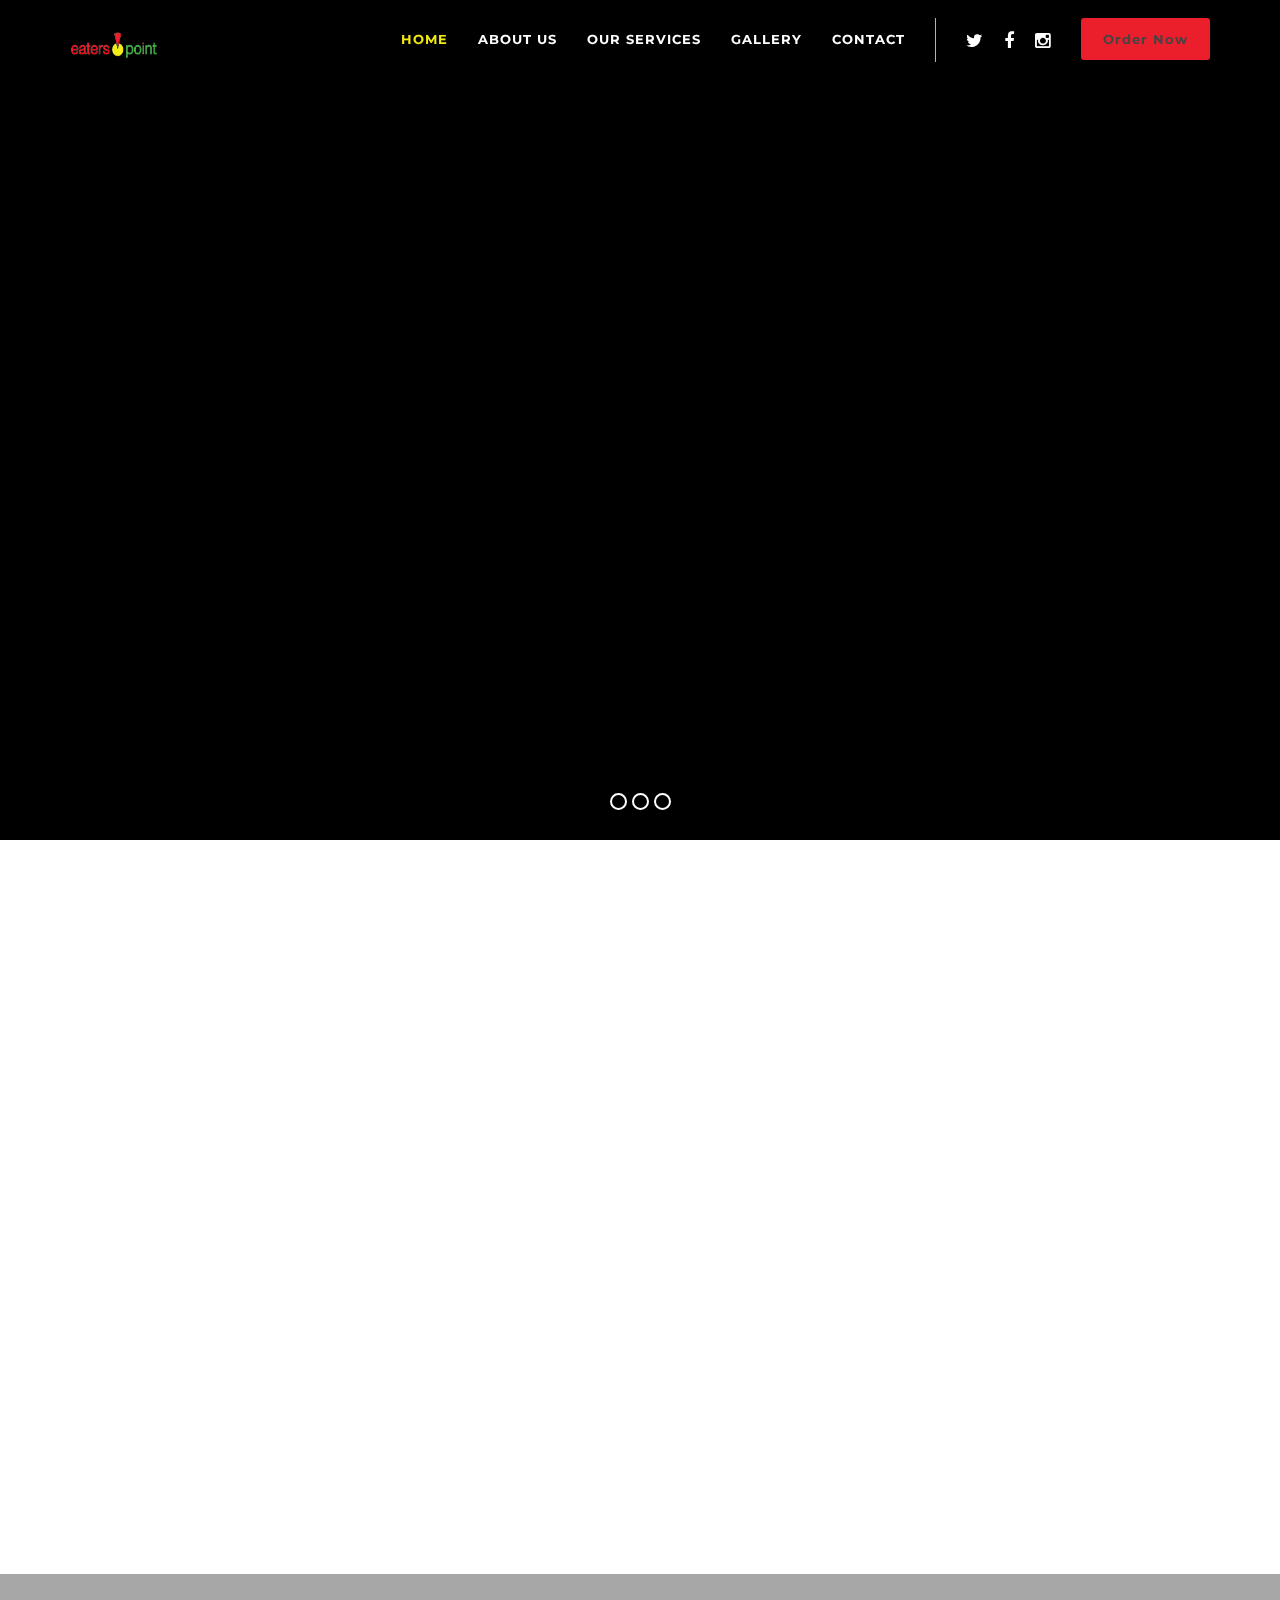
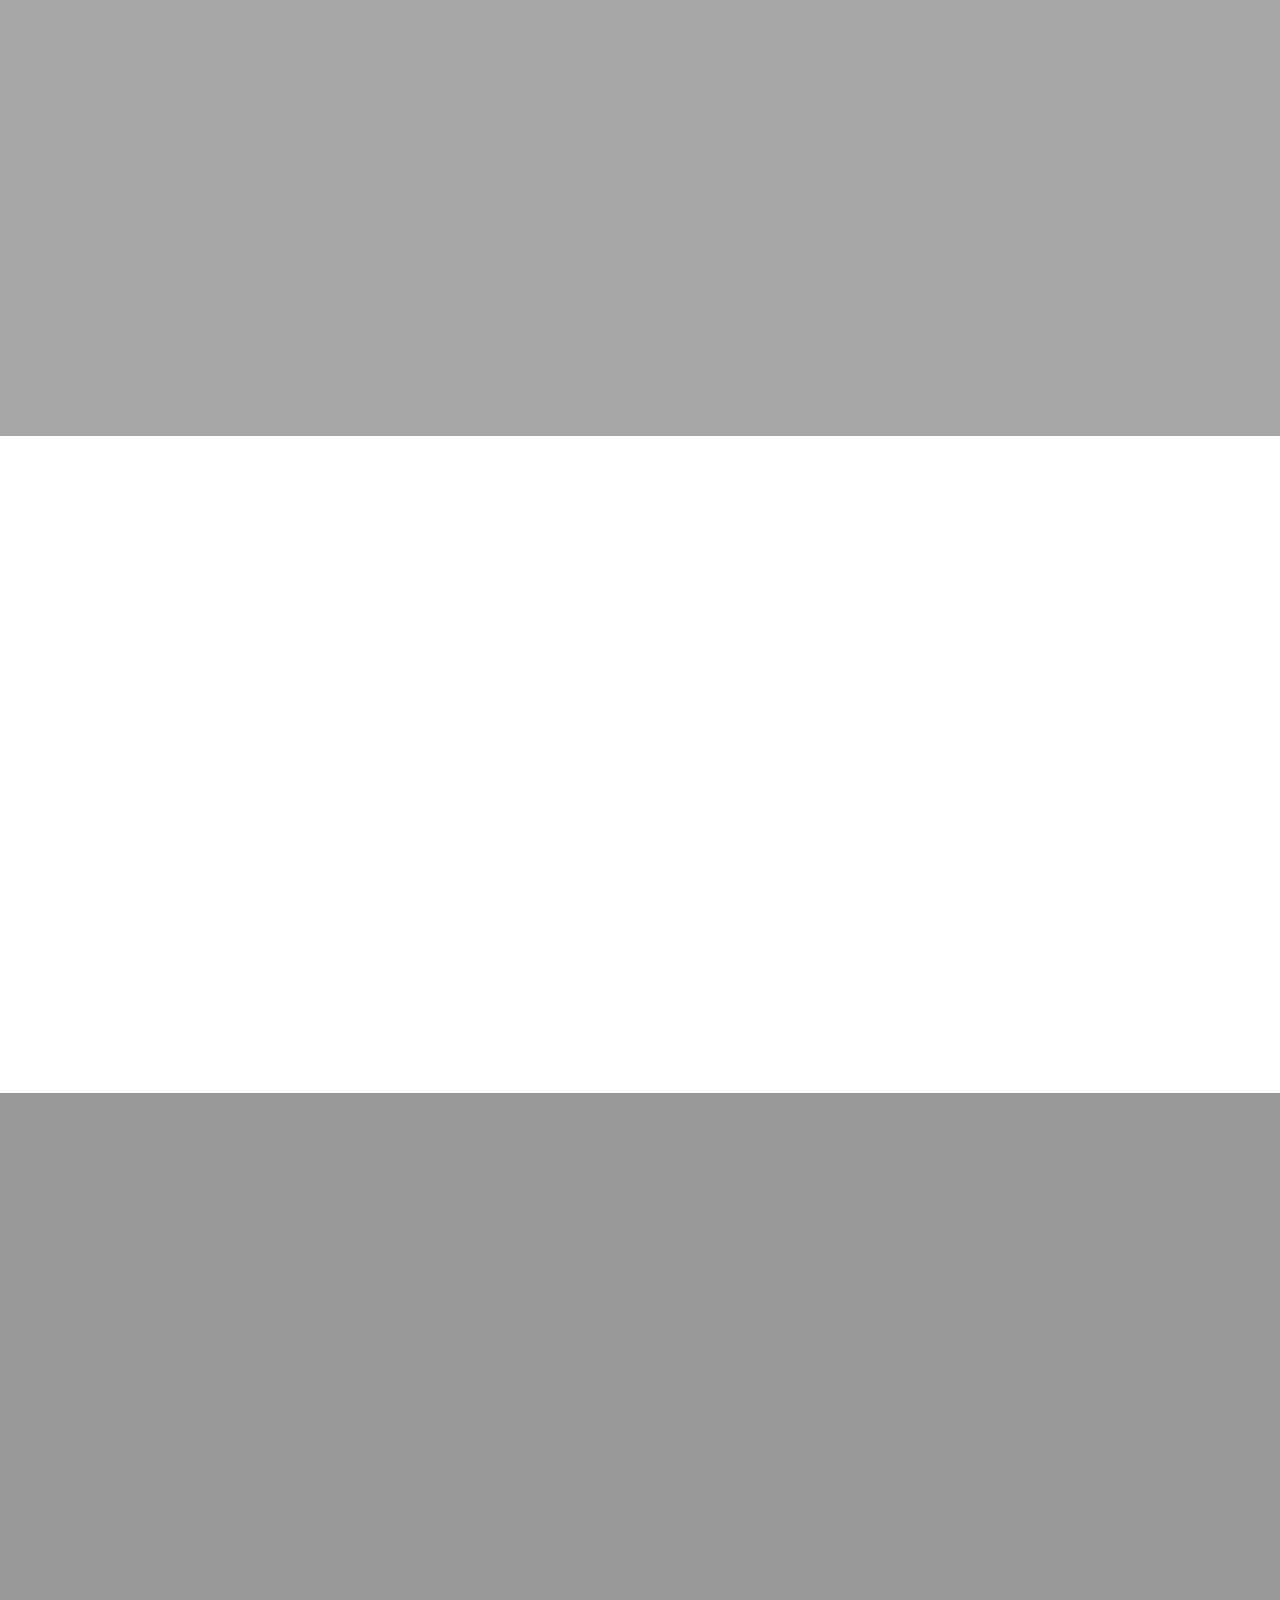
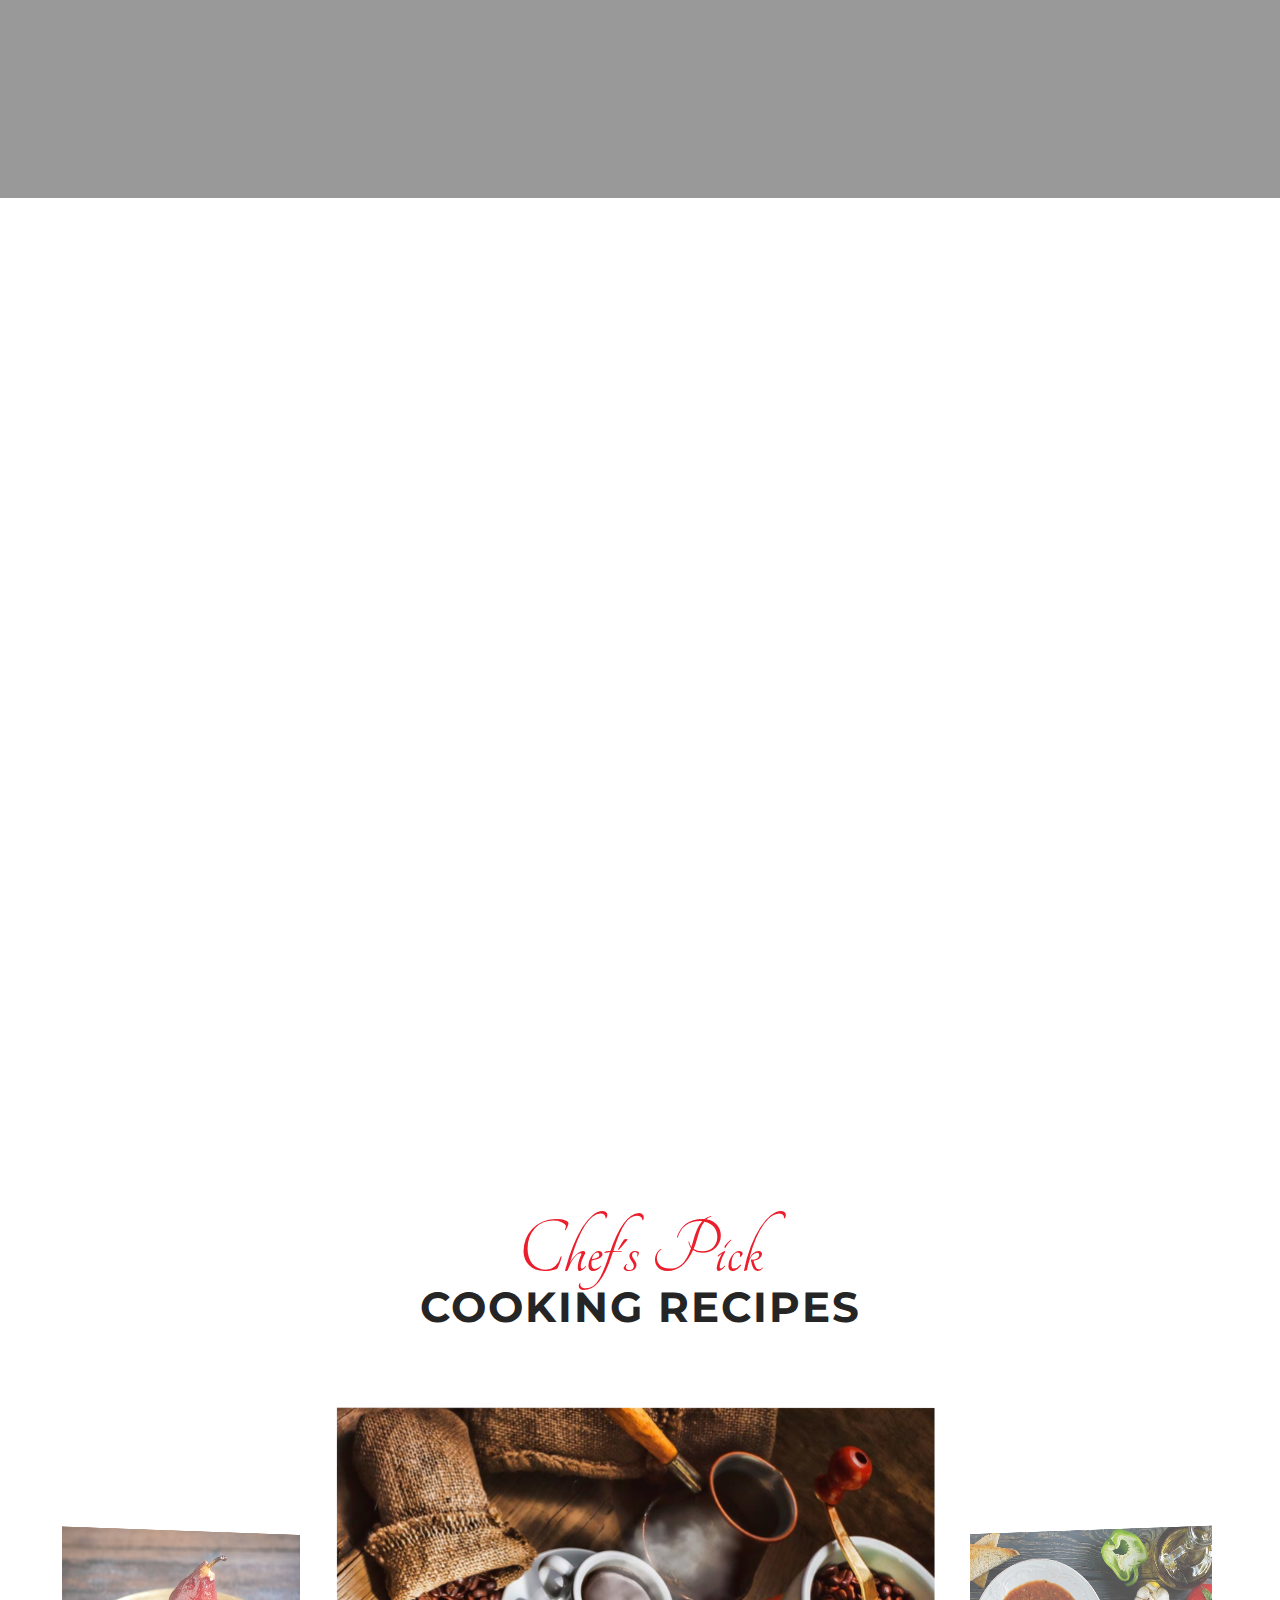
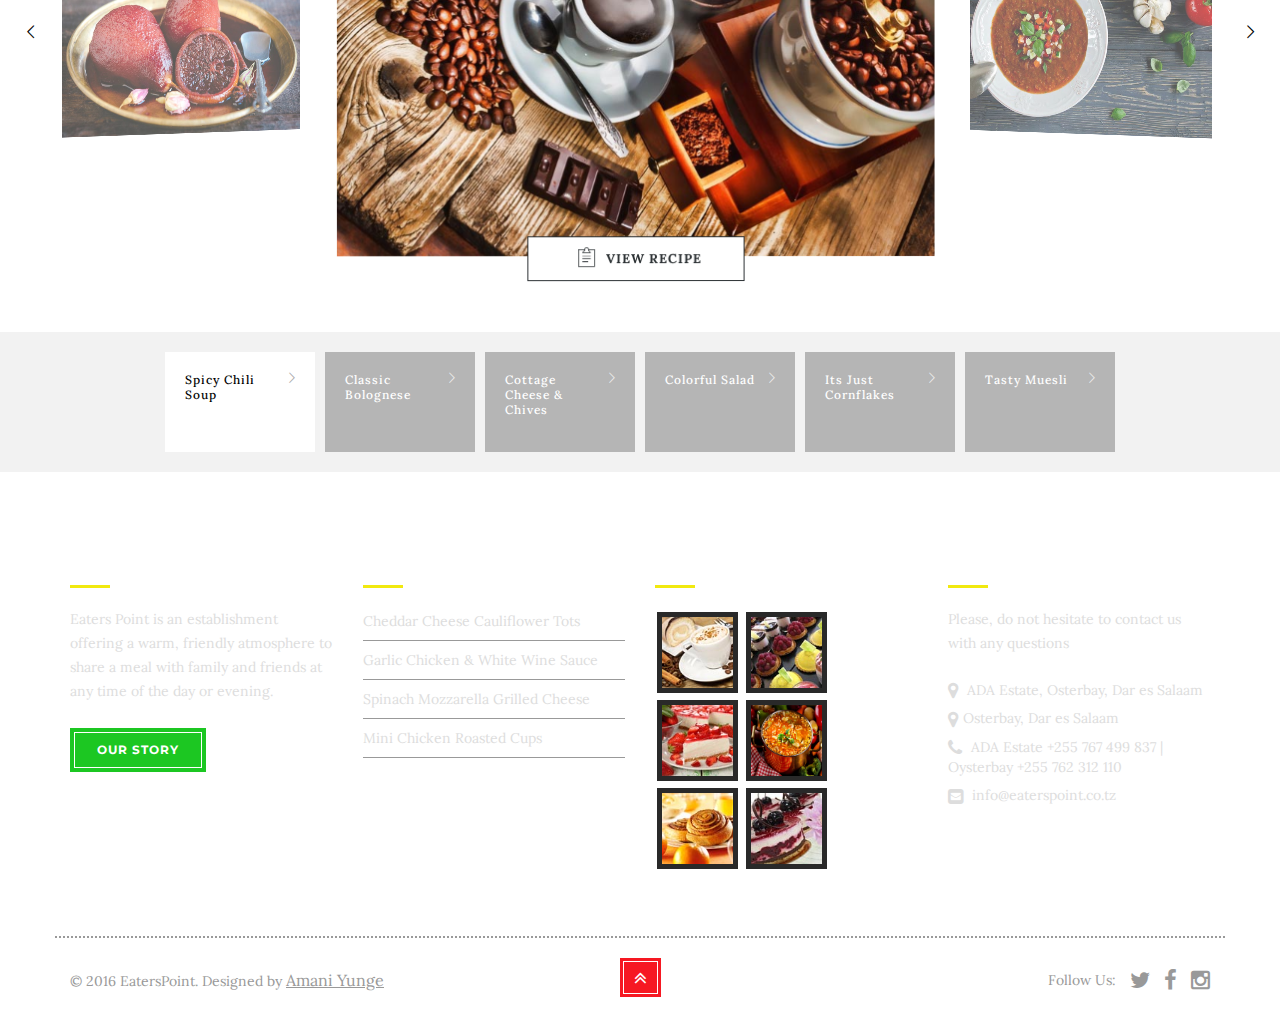
==== commit 1fba43b0: "commit to eaterspoint repository" ====
--- a/index.html
+++ b/index.html
@@ -84,7 +84,7 @@
                     <ul class="nav navbar-nav navbar-right">			      
                         <li class="selected"><a href="index.html">Home</a></li>
                         <li><a href="about.html">About Us</a></li>
-                        <li class="dropdown active">
+                        <li class="dropdown">
 			           <a href="" class="dropdown-toggle" data-toggle="dropdown">Our Services</a>
 			            <ul class="dropdown-menu">
 				      <li><a href="menu.html">Our Food</a></li>
